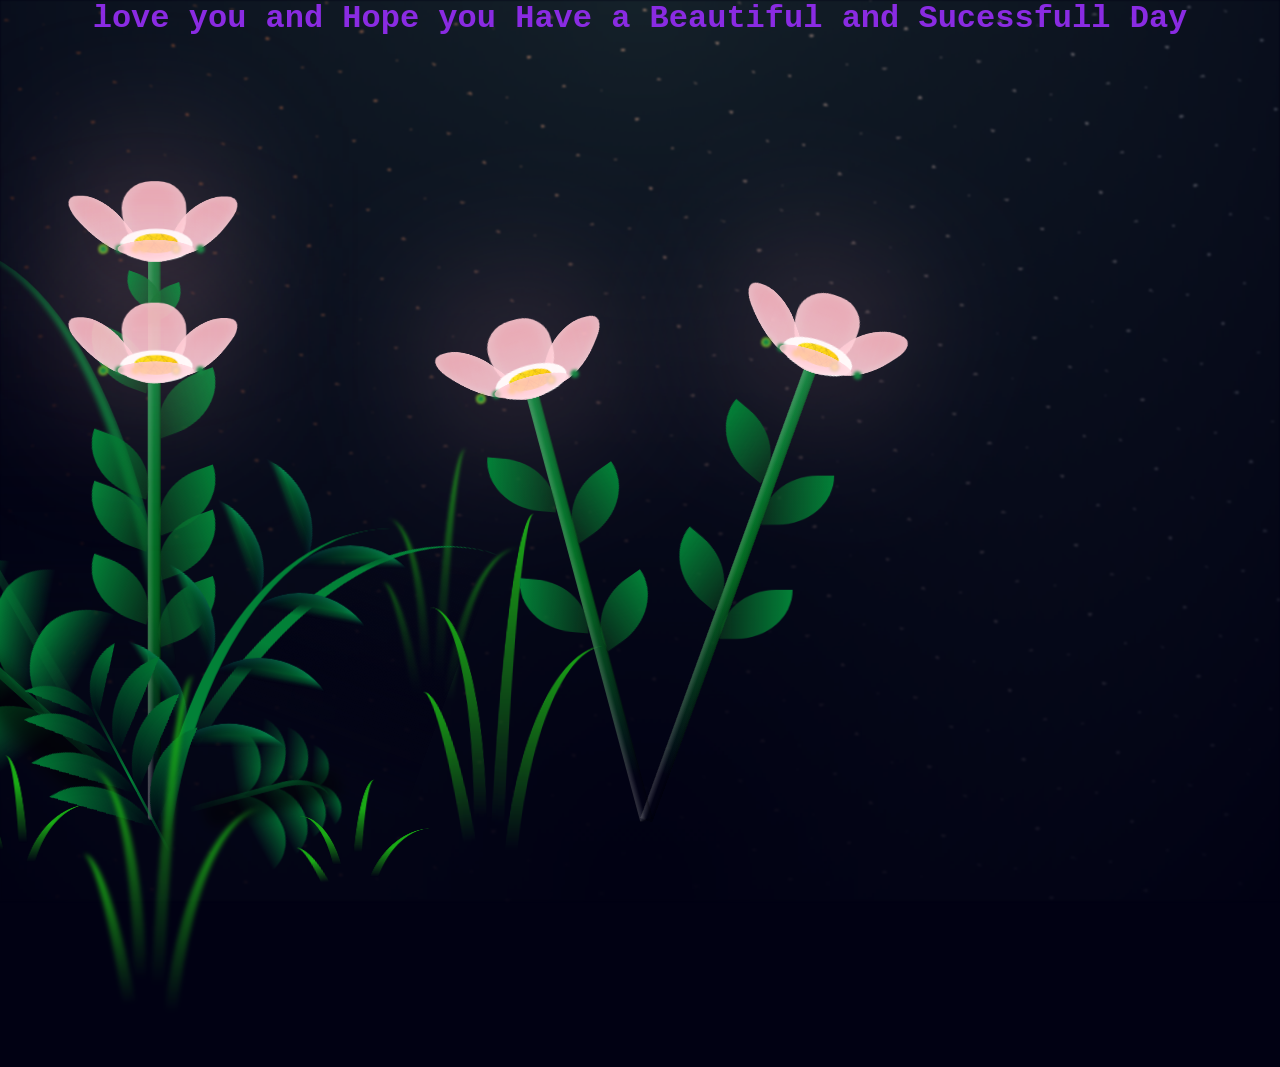
==== index.html @ 5533111f "Add files via upload" ====
<!DOCTYPE html>
<html lang="en" >
<head>
  <meta charset="UTF-8">
  <title>Lv YOU</title>
  <link rel="stylesheet" href="./style.css">

</head>
<body>

<div class="container">
  <div class="night"></div>
<h1>
                    love you and Hope you Have a Beautiful and Sucessfull Day
                </h1>
  <div class="flowers">
    <div class="flower flower--1">
      <div class="flower__leafs flower__leafs--1">
        <div class="flower__leaf flower__leaf--1"></div>
        <div class="flower__leaf flower__leaf--2"></div>
        <div class="flower__leaf flower__leaf--3"></div>
        <div class="flower__leaf flower__leaf--4"></div>
        <div class="flower__white-circle"></div>

        <div class="flower__light flower__light--1"></div>
        <div class="flower__light flower__light--2"></div>
        <div class="flower__light flower__light--3"></div>
        <div class="flower__light flower__light--4"></div>
        <div class="flower__light flower__light--5"></div>
        <div class="flower__light flower__light--6"></div>
        <div class="flower__light flower__light--7"></div>
        <div class="flower__light flower__light--8"></div>

      </div>
      <div class="flower__line">
        <div class="flower__line__leaf flower__line__leaf--1"></div>
        <div class="flower__line__leaf flower__line__leaf--2"></div>
        <div class="flower__line__leaf flower__line__leaf--3"></div>
        <div class="flower__line__leaf flower__line__leaf--4"></div>
        <div class="flower__line__leaf flower__line__leaf--5"></div>
        <div class="flower__line__leaf flower__line__leaf--6"></div>
      </div>
    </div>

    <div class="flower flower--2">
      <div class="flower__leafs flower__leafs--2">
        <div class="flower__leaf flower__leaf--1"></div>
        <div class="flower__leaf flower__leaf--2"></div>
        <div class="flower__leaf flower__leaf--3"></div>
        <div class="flower__leaf flower__leaf--4"></div>
        <div class="flower__white-circle"></div>

        <div class="flower__light flower__light--1"></div>
        <div class="flower__light flower__light--2"></div>
        <div class="flower__light flower__light--3"></div>
        <div class="flower__light flower__light--4"></div>
        <div class="flower__light flower__light--5"></div>
        <div class="flower__light flower__light--6"></div>
        <div class="flower__light flower__light--7"></div>
        <div class="flower__light flower__light--8"></div>

      </div>
      <div class="flower__line">
        <div class="flower__line__leaf flower__line__leaf--1"></div>
        <div class="flower__line__leaf flower__line__leaf--2"></div>
        <div class="flower__line__leaf flower__line__leaf--3"></div>
        <div class="flower__line__leaf flower__line__leaf--4"></div>
      </div>
    </div>

    <div class="flower flower--3">
      <div class="flower__leafs flower__leafs--3">
        <div class="flower__leaf flower__leaf--1"></div>
        <div class="flower__leaf flower__leaf--2"></div>
        <div class="flower__leaf flower__leaf--3"></div>
        <div class="flower__leaf flower__leaf--4"></div>
        <div class="flower__white-circle"></div>

        <div class="flower__light flower__light--1"></div>
        <div class="flower__light flower__light--2"></div>
        <div class="flower__light flower__light--3"></div>
        <div class="flower__light flower__light--4"></div>
        <div class="flower__light flower__light--5"></div>
        <div class="flower__light flower__light--6"></div>
        <div class="flower__light flower__light--7"></div>
        <div class="flower__light flower__light--8"></div>

      </div>
      <div class="flower__line">
        <div class="flower__line__leaf flower__line__leaf--1"></div>
        <div class="flower__line__leaf flower__line__leaf--2"></div>
        <div class="flower__line__leaf flower__line__leaf--3"></div>
        <div class="flower__line__leaf flower__line__leaf--4"></div>
      </div>
    </div>
    <div class="flower flower--4">
      <div class="flower__leafs flower__leafs--3">
        <div class="flower__leaf flower__leaf--1"></div>
        <div class="flower__leaf flower__leaf--2"></div>
        <div class="flower__leaf flower__leaf--3"></div>
        <div class="flower__leaf flower__leaf--4"></div>
        <div class="flower__white-circle"></div>

        <div class="flower__light flower__light--1"></div>
        <div class="flower__light flower__light--2"></div>
        <div class="flower__light flower__light--3"></div>
        <div class="flower__light flower__light--4"></div>
        <div class="flower__light flower__light--5"></div>
        <div class="flower__light flower__light--6"></div>
        <div class="flower__light flower__light--7"></div>
        <div class="flower__light flower__light--8"></div>

      </div>
      <div class="flower__line">
        <div class="flower__line__leaf flower__line__leaf--1"></div>
        <div class="flower__line__leaf flower__line__leaf--2"></div>
        <div class="flower__line__leaf flower__line__leaf--3"></div>
        <div class="flower__line__leaf flower__line__leaf--4"></div>
      </div>
    </div>

    <div class="grow-ans" style="--d:1.2s">
      <div class="flower__g-long">
        <div class="flower__g-long__top"></div>
        <div class="flower__g-long__bottom"></div>
      </div>
    </div>

    <div class="growing-grass">
      <div class="flower__grass flower__grass--1">
        <div class="flower__grass--top"></div>
        <div class="flower__grass--bottom"></div>
        <div class="flower__grass__leaf flower__grass__leaf--1"></div>
        <div class="flower__grass__leaf flower__grass__leaf--2"></div>
        <div class="flower__grass__leaf flower__grass__leaf--3"></div>
        <div class="flower__grass__leaf flower__grass__leaf--4"></div>
        <div class="flower__grass__leaf flower__grass__leaf--5"></div>
        <div class="flower__grass__leaf flower__grass__leaf--6"></div>
        <div class="flower__grass__leaf flower__grass__leaf--7"></div>
        <div class="flower__grass__leaf flower__grass__leaf--8"></div>
        <div class="flower__grass__overlay"></div>
      </div>
    </div>

    <div class="growing-grass">
      <div class="flower__grass flower__grass--2">
        <div class="flower__grass--top"></div>
        <div class="flower__grass--bottom"></div>
        <div class="flower__grass__leaf flower__grass__leaf--1"></div>
        <div class="flower__grass__leaf flower__grass__leaf--2"></div>
        <div class="flower__grass__leaf flower__grass__leaf--3"></div>
        <div class="flower__grass__leaf flower__grass__leaf--4"></div>
        <div class="flower__grass__leaf flower__grass__leaf--5"></div>
        <div class="flower__grass__leaf flower__grass__leaf--6"></div>
        <div class="flower__grass__leaf flower__grass__leaf--7"></div>
        <div class="flower__grass__leaf flower__grass__leaf--8"></div>
        <div class="flower__grass__overlay"></div>
      </div>
    </div>

    <div class="grow-ans" style="--d:2.4s">
      <div class="flower__g-right flower__g-right--1">
        <div class="leaf"></div>
      </div>
    </div>

    <div class="grow-ans" style="--d:2.8s">
      <div class="flower__g-right flower__g-right--2">
        <div class="leaf"></div>
      </div>
    </div>

    <div class="grow-ans" style="--d:2.8s">
      <div class="flower__g-front">
        <div class="flower__g-front__leaf-wrapper flower__g-front__leaf-wrapper--1">
          <div class="flower__g-front__leaf"></div>
        </div>
        <div class="flower__g-front__leaf-wrapper flower__g-front__leaf-wrapper--2">
          <div class="flower__g-front__leaf"></div>
        </div>
        <div class="flower__g-front__leaf-wrapper flower__g-front__leaf-wrapper--3">
          <div class="flower__g-front__leaf"></div>
        </div>
        <div class="flower__g-front__leaf-wrapper flower__g-front__leaf-wrapper--4">
          <div class="flower__g-front__leaf"></div>
        </div>
        <div class="flower__g-front__leaf-wrapper flower__g-front__leaf-wrapper--5">
          <div class="flower__g-front__leaf"></div>
        </div>
        <div class="flower__g-front__leaf-wrapper flower__g-front__leaf-wrapper--6">
          <div class="flower__g-front__leaf"></div>
        </div>
        <div class="flower__g-front__leaf-wrapper flower__g-front__leaf-wrapper--7">
          <div class="flower__g-front__leaf"></div>
        </div>
        <div class="flower__g-front__leaf-wrapper flower__g-front__leaf-wrapper--8">
          <div class="flower__g-front__leaf"></div>
        </div>
        <div class="flower__g-front__line"></div>
      </div>
    </div>

    <div class="grow-ans" style="--d:3.2s">
      <div class="flower__g-fr">
        <div class="leaf"></div>
        <div class="flower__g-fr__leaf flower__g-fr__leaf--1"></div>
        <div class="flower__g-fr__leaf flower__g-fr__leaf--2"></div>
        <div class="flower__g-fr__leaf flower__g-fr__leaf--3"></div>
        <div class="flower__g-fr__leaf flower__g-fr__leaf--4"></div>
        <div class="flower__g-fr__leaf flower__g-fr__leaf--5"></div>
        <div class="flower__g-fr__leaf flower__g-fr__leaf--6"></div>
        <div class="flower__g-fr__leaf flower__g-fr__leaf--7"></div>
        <div class="flower__g-fr__leaf flower__g-fr__leaf--8"></div>
      </div>
    </div>

    <div class="long-g long-g--0">
      <div class="grow-ans" style="--d:3s">
        <div class="leaf leaf--0"></div>
      </div>
      <div class="grow-ans" style="--d:2.2s">
        <div class="leaf leaf--1"></div>
      </div>
      <div class="grow-ans" style="--d:3.4s">
        <div class="leaf leaf--2"></div>
      </div>
      <div class="grow-ans" style="--d:3.6s">
        <div class="leaf leaf--3"></div>
      </div>
    </div>

    <div class="long-g long-g--1">
      <div class="grow-ans" style="--d:3.6s">
        <div class="leaf leaf--0"></div>
      </div>
      <div class="grow-ans" style="--d:3.8s">
        <div class="leaf leaf--1"></div>
      </div>
      <div class="grow-ans" style="--d:4s">
        <div class="leaf leaf--2"></div>
      </div>
      <div class="grow-ans" style="--d:4.2s">
        <div class="leaf leaf--3"></div>
      </div>
    </div>

    <div class="long-g long-g--2">
      <div class="grow-ans" style="--d:4s">
        <div class="leaf leaf--0"></div>
      </div>
      <div class="grow-ans" style="--d:4.2s">
        <div class="leaf leaf--1"></div>
      </div>
      <div class="grow-ans" style="--d:4.4s">
        <div class="leaf leaf--2"></div>
      </div>
      <div class="grow-ans" style="--d:4.6s">
        <div class="leaf leaf--3"></div>
      </div>
    </div>

    <div class="long-g long-g--3">
      <div class="grow-ans" style="--d:4s">
        <div class="leaf leaf--0"></div>
      </div>
      <div class="grow-ans" style="--d:4.2s">
        <div class="leaf leaf--1"></div>
      </div>
      <div class="grow-ans" style="--d:3s">
        <div class="leaf leaf--2"></div>
      </div>
      <div class="grow-ans" style="--d:3.6s">
        <div class="leaf leaf--3"></div>
      </div>
    </div>

    <div class="long-g long-g--4">
      <div class="grow-ans" style="--d:4s">
        <div class="leaf leaf--0"></div>
      </div>
      <div class="grow-ans" style="--d:4.2s">
        <div class="leaf leaf--1"></div>
      </div>
      <div class="grow-ans" style="--d:3s">
        <div class="leaf leaf--2"></div>
      </div>
      <div class="grow-ans" style="--d:3.6s">
        <div class="leaf leaf--3"></div>
      </div>
    </div>

    <div class="long-g long-g--5">
      <div class="grow-ans" style="--d:4s">
        <div class="leaf leaf--0"></div>
      </div>
      <div class="grow-ans" style="--d:4.2s">
        <div class="leaf leaf--1"></div>
      </div>
      <div class="grow-ans" style="--d:3s">
        <div class="leaf leaf--2"></div>
      </div>
      <div class="grow-ans" style="--d:3.6s">
        <div class="leaf leaf--3"></div>
      </div>
    </div>

    <div class="long-g long-g--6">
      <div class="grow-ans" style="--d:4.2s">
        <div class="leaf leaf--0"></div>
      </div>
      <div class="grow-ans" style="--d:4.4s">
        <div class="leaf leaf--1"></div>
      </div>
      <div class="grow-ans" style="--d:4.6s">
        <div class="leaf leaf--2"></div>
      </div>
      <div class="grow-ans" style="--d:4.8s">
        <div class="leaf leaf--3"></div>
      </div>
    </div>

    <div class="long-g long-g--7">
      <div class="grow-ans" style="--d:3s">
        <div class="leaf leaf--0"></div>
      </div>
      <div class="grow-ans" style="--d:3.2s">
        <div class="leaf leaf--1"></div>
      </div>
      <div class="grow-ans" style="--d:3.5s">
        <div class="leaf leaf--2"></div>
      </div>
      <div class="grow-ans" style="--d:3.6s">
        <div class="leaf leaf--3"></div>
      </div>
    </div>
  </div>
  <script src="./script.js"></script>
  <div class="bubbles">
<div class="bubble"><svg class="heart" viewBox="0 0 32 32">
        <title>heart22</title>
        <path d="M23.6 2c-3.363 0-6.258 2.736-7.599 5.594-1.342-2.858-4.237-5.594-7.601-5.594-4.637 0-8.4 3.764-8.4 8.401 0 9.433 9.516 11.906 16.001 21.232 6.13-9.268 15.999-12.1 15.999-21.232 0-4.637-3.763-8.401-8.4-8.401z"></path>
      </svg>
    </div>    
    <div class="bubble"><svg class="heart" viewBox="0 0 32 32">
        <title>heart22</title>
        <path d="M23.6 2c-3.363 0-6.258 2.736-7.599 5.594-1.342-2.858-4.237-5.594-7.601-5.594-4.637 0-8.4 3.764-8.4 8.401 0 9.433 9.516 11.906 16.001 21.232 6.13-9.268 15.999-12.1 15.999-21.232 0-4.637-3.763-8.401-8.4-8.401z"></path>
      </svg>
    </div>
    <div class="bubble"><svg class="heart" viewBox="0 0 32 32">
        <title>heart22</title>
        <path d="M23.6 2c-3.363 0-6.258 2.736-7.599 5.594-1.342-2.858-4.237-5.594-7.601-5.594-4.637 0-8.4 3.764-8.4 8.401 0 9.433 9.516 11.906 16.001 21.232 6.13-9.268 15.999-12.1 15.999-21.232 0-4.637-3.763-8.401-8.4-8.401z"></path>
      </svg>
    </div>
    <div class="bubble"><svg class="heart" viewBox="0 0 32 32">
        <title>heart22</title>
        <path d="M23.6 2c-3.363 0-6.258 2.736-7.599 5.594-1.342-2.858-4.237-5.594-7.601-5.594-4.637 0-8.4 3.764-8.4 8.401 0 9.433 9.516 11.906 16.001 21.232 6.13-9.268 15.999-12.1 15.999-21.232 0-4.637-3.763-8.401-8.4-8.401z"></path>
      </svg>
    </div>
    <div class="bubble"><svg class="heart" viewBox="0 0 32 32">
        <title>heart22</title>
        <path d="M23.6 2c-3.363 0-6.258 2.736-7.599 5.594-1.342-2.858-4.237-5.594-7.601-5.594-4.637 0-8.4 3.764-8.4 8.401 0 9.433 9.516 11.906 16.001 21.232 6.13-9.268 15.999-12.1 15.999-21.232 0-4.637-3.763-8.401-8.4-8.401z"></path>
      </svg>
    </div>
    <div class="bubble"><svg class="heart" viewBox="0 0 32 32">
        <title>heart22</title>
        <path d="M23.6 2c-3.363 0-6.258 2.736-7.599 5.594-1.342-2.858-4.237-5.594-7.601-5.594-4.637 0-8.4 3.764-8.4 8.401 0 9.433 9.516 11.906 16.001 21.232 6.13-9.268 15.999-12.1 15.999-21.232 0-4.637-3.763-8.401-8.4-8.401z"></path>
      </svg>
    </div>
    <div class="bubble"><svg class="heart" viewBox="0 0 32 32">
        <title>heart22</title>
        <path d="M23.6 2c-3.363 0-6.258 2.736-7.599 5.594-1.342-2.858-4.237-5.594-7.601-5.594-4.637 0-8.4 3.764-8.4 8.401 0 9.433 9.516 11.906 16.001 21.232 6.13-9.268 15.999-12.1 15.999-21.232 0-4.637-3.763-8.401-8.4-8.401z"></path>
      </svg>
    </div>
    <div class="bubble"><svg class="heart" viewBox="0 0 32 32">
        <title>heart22</title>
        <path d="M23.6 2c-3.363 0-6.258 2.736-7.599 5.594-1.342-2.858-4.237-5.594-7.601-5.594-4.637 0-8.4 3.764-8.4 8.401 0 9.433 9.516 11.906 16.001 21.232 6.13-9.268 15.999-12.1 15.999-21.232 0-4.637-3.763-8.401-8.4-8.401z"></path>
      </svg>
    </div>
    <div class="bubble"><svg class="heart" viewBox="0 0 32 32">
        <title>heart22</title>
        <path d="M23.6 2c-3.363 0-6.258 2.736-7.599 5.594-1.342-2.858-4.237-5.594-7.601-5.594-4.637 0-8.4 3.764-8.4 8.401 0 9.433 9.516 11.906 16.001 21.232 6.13-9.268 15.999-12.1 15.999-21.232 0-4.637-3.763-8.401-8.4-8.401z"></path>
      </svg>
    </div>
    <div class="bubble"><svg class="heart" viewBox="0 0 32 32">
        <title>heart22</title>
        <path d="M23.6 2c-3.363 0-6.258 2.736-7.599 5.594-1.342-2.858-4.237-5.594-7.601-5.594-4.637 0-8.4 3.764-8.4 8.401 0 9.433 9.516 11.906 16.001 21.232 6.13-9.268 15.999-12.1 15.999-21.232 0-4.637-3.763-8.401-8.4-8.401z"></path>
      </svg>
    </div>
    <div class="bubble"><svg class="heart" viewBox="0 0 32 32">
        <title>heart22</title>
        <path d="M23.6 2c-3.363 0-6.258 2.736-7.599 5.594-1.342-2.858-4.237-5.594-7.601-5.594-4.637 0-8.4 3.764-8.4 8.401 0 9.433 9.516 11.906 16.001 21.232 6.13-9.268 15.999-12.1 15.999-21.232 0-4.637-3.763-8.401-8.4-8.401z"></path>
      </svg>
    </div>
    <div class="bubble"><svg class="heart" viewBox="0 0 32 32">
        <title>heart22</title>
        <path d="M23.6 2c-3.363 0-6.258 2.736-7.599 5.594-1.342-2.858-4.237-5.594-7.601-5.594-4.637 0-8.4 3.764-8.4 8.401 0 9.433 9.516 11.906 16.001 21.232 6.13-9.268 15.999-12.1 15.999-21.232 0-4.637-3.763-8.401-8.4-8.401z"></path>
      </svg>
    </div>
    <div class="bubble"><svg class="heart" viewBox="0 0 32 32">
        <title>heart22</title>
        <path d="M23.6 2c-3.363 0-6.258 2.736-7.599 5.594-1.342-2.858-4.237-5.594-7.601-5.594-4.637 0-8.4 3.764-8.4 8.401 0 9.433 9.516 11.906 16.001 21.232 6.13-9.268 15.999-12.1 15.999-21.232 0-4.637-3.763-8.401-8.4-8.401z"></path>
      </svg>
    </div>
    <div class="bubble"><svg class="heart" viewBox="0 0 32 32">
        <title>heart22</title>
        <path d="M23.6 2c-3.363 0-6.258 2.736-7.599 5.594-1.342-2.858-4.237-5.594-7.601-5.594-4.637 0-8.4 3.764-8.4 8.401 0 9.433 9.516 11.906 16.001 21.232 6.13-9.268 15.999-12.1 15.999-21.232 0-4.637-3.763-8.401-8.4-8.401z"></path>
      </svg>
    </div>
    <div class="bubble"><svg class="heart" viewBox="0 0 32 32">
        <title>heart22</title>
        <path d="M23.6 2c-3.363 0-6.258 2.736-7.599 5.594-1.342-2.858-4.237-5.594-7.601-5.594-4.637 0-8.4 3.764-8.4 8.401 0 9.433 9.516 11.906 16.001 21.232 6.13-9.268 15.999-12.1 15.999-21.232 0-4.637-3.763-8.401-8.4-8.401z"></path>
      </svg>
    </div>
    <div class="bubble"><svg class="heart" viewBox="0 0 32 32">
        <title>heart22</title>
        <path d="M23.6 2c-3.363 0-6.258 2.736-7.599 5.594-1.342-2.858-4.237-5.594-7.601-5.594-4.637 0-8.4 3.764-8.4 8.401 0 9.433 9.516 11.906 16.001 21.232 6.13-9.268 15.999-12.1 15.999-21.232 0-4.637-3.763-8.401-8.4-8.401z"></path>
      </svg>
    </div>
    <div class="bubble"><svg class="heart" viewBox="0 0 32 32">
        <title>heart22</title>
        <path d="M23.6 2c-3.363 0-6.258 2.736-7.599 5.594-1.342-2.858-4.237-5.594-7.601-5.594-4.637 0-8.4 3.764-8.4 8.401 0 9.433 9.516 11.906 16.001 21.232 6.13-9.268 15.999-12.1 15.999-21.232 0-4.637-3.763-8.401-8.4-8.401z"></path>
      </svg>
    </div>
    <div class="bubble"><svg class="heart" viewBox="0 0 32 32">
        <title>heart22</title>
        <path d="M23.6 2c-3.363 0-6.258 2.736-7.599 5.594-1.342-2.858-4.237-5.594-7.601-5.594-4.637 0-8.4 3.764-8.4 8.401 0 9.433 9.516 11.906 16.001 21.232 6.13-9.268 15.999-12.1 15.999-21.232 0-4.637-3.763-8.401-8.4-8.401z"></path>
      </svg>
    </div>
    <div class="bubble"><svg class="heart" viewBox="0 0 32 32">
        <title>heart22</title>
        <path d="M23.6 2c-3.363 0-6.258 2.736-7.599 5.594-1.342-2.858-4.237-5.594-7.601-5.594-4.637 0-8.4 3.764-8.4 8.401 0 9.433 9.516 11.906 16.001 21.232 6.13-9.268 15.999-12.1 15.999-21.232 0-4.637-3.763-8.401-8.4-8.401z"></path>
      </svg>
    </div>
    <div class="bubble"><svg class="heart" viewBox="0 0 32 32">
        <title>heart22</title>
        <path d="M23.6 2c-3.363 0-6.258 2.736-7.599 5.594-1.342-2.858-4.237-5.594-7.601-5.594-4.637 0-8.4 3.764-8.4 8.401 0 9.433 9.516 11.906 16.001 21.232 6.13-9.268 15.999-12.1 15.999-21.232 0-4.637-3.763-8.401-8.4-8.401z"></path>
      </svg>
</div>
<!-- partial -->
  
  <script>
    // 确保动画立即开始
    document.addEventListener('DOMContentLoaded', function() {
      setTimeout(function() {
        const container = document.querySelector('.container');
        if (container) {
          container.classList.remove('container');
        }
      }, 100);
    });
  </script>

</body>
</html>
---- style.css ----
*,
*::after,
*::before {
  padding: 0;
  margin: 0;
  box-sizing: border-box;
}

:root {
  --dark-color: #010113;
}

body {
  display: flex;
  align-items: flex-end;
  justify-content: center;
  min-height: 100vh;
  background-color: var(--dark-color);
  overflow: hidden;
  perspective: 1000px;
}
.night {
  position: fixed;
  left: 50%;
  top: 0;
  transform: translateX(-50%);
  width: 100%;
  height: 100%;
  filter: blur(0.1vmin);
  background-image: radial-gradient(
      ellipse at top,
      transparent 0%,
      var(--dark-color)
    ),
    radial-gradient(
      ellipse at bottom,
      var(--dark-color),
      rgba(145, 233, 255, 0.2)
    ),
    repeating-linear-gradient(
      220deg,
      rgb(0, 0, 0) 0px,
      rgb(0, 0, 0) 19px,
      transparent 19px,
      transparent 22px
    ),
    repeating-linear-gradient(
      189deg,
      rgb(0, 0, 0) 0px,
      rgb(0, 0, 0) 19px,
      transparent 19px,
      transparent 22px
    ),
    repeating-linear-gradient(
      148deg,
      rgb(0, 0, 0) 0px,
      rgb(0, 0, 0) 19px,
      transparent 19px,
      transparent 22px
    ),
    linear-gradient(90deg, rgb(255, 94, 0), rgb(240, 240, 240));
}

.flowers {
  position: relative;
  transform: scale(0.9);
}

.flower {
  position: absolute;
  bottom: 10vmin;
  transform-origin: bottom center;
  z-index: 10;
  --fl-speed: 0.8s;
}
.flower--1 {
  -webkit-animation: moving-flower-1 4s linear infinite;
  animation: moving-flower-1 4s linear infinite;
}
.flower--1 .flower__line {
  height: 70vmin;
  -webkit-animation-delay: 0.3s;
  animation-delay: 0.3s;
}
.flower--1 .flower__line__leaf--1 {
  -webkit-animation: blooming-leaf-right var(--fl-speed) 1.6s backwards;
  animation: blooming-leaf-right var(--fl-speed) 1.6s backwards;
}
.flower--1 .flower__line__leaf--2 {
  -webkit-animation: blooming-leaf-right var(--fl-speed) 1.4s backwards;
  animation: blooming-leaf-right var(--fl-speed) 1.4s backwards;
}
.flower--1 .flower__line__leaf--3 {
  -webkit-animation: blooming-leaf-left var(--fl-speed) 1.2s backwards;
  animation: blooming-leaf-left var(--fl-speed) 1.2s backwards;
}
.flower--1 .flower__line__leaf--4 {
  -webkit-animation: blooming-leaf-left var(--fl-speed) 1s backwards;
  animation: blooming-leaf-left var(--fl-speed) 1s backwards;
}
.flower--1 .flower__line__leaf--5 {
  -webkit-animation: blooming-leaf-right var(--fl-speed) 1.8s backwards;
  animation: blooming-leaf-right var(--fl-speed) 1.8s backwards;
}
.flower--1 .flower__line__leaf--6 {
  -webkit-animation: blooming-leaf-left var(--fl-speed) 2s backwards;
  animation: blooming-leaf-left var(--fl-speed) 2s backwards;
}
.flower--2 {
  left: 50%;
  transform: rotate(20deg);
  -webkit-animation: moving-flower-2 4s linear infinite;
  animation: moving-flower-2 4s linear infinite;
}
.flower--2 .flower__line {
  height: 60vmin;
  -webkit-animation-delay: 0.6s;
  animation-delay: 0.6s;
}
.flower--2 .flower__line__leaf--1 {
  -webkit-animation: blooming-leaf-right var(--fl-speed) 1.9s backwards;
  animation: blooming-leaf-right var(--fl-speed) 1.9s backwards;
}
.flower--2 .flower__line__leaf--2 {
  -webkit-animation: blooming-leaf-right var(--fl-speed) 1.7s backwards;
  animation: blooming-leaf-right var(--fl-speed) 1.7s backwards;
}
.flower--2 .flower__line__leaf--3 {
  -webkit-animation: blooming-leaf-left var(--fl-speed) 1.5s backwards;
  animation: blooming-leaf-left var(--fl-speed) 1.5s backwards;
}
.flower--2 .flower__line__leaf--4 {
  -webkit-animation: blooming-leaf-left var(--fl-speed) 1.3s backwards;
  animation: blooming-leaf-left var(--fl-speed) 1.3s backwards;
}
.flower--3 {
  left: 50%;
  transform: rotate(-15deg);
  -webkit-animation: moving-flower-3 4s linear infinite;
  animation: moving-flower-3 4s linear infinite;
}
.flower--3 .flower__line {
  -webkit-animation-delay: 0.9s;
  animation-delay: 0.9s;
}
.flower--3 .flower__line__leaf--1 {
  -webkit-animation: blooming-leaf-right var(--fl-speed) 2.5s backwards;
  animation: blooming-leaf-right var(--fl-speed) 2.5s backwards;
}
.flower--3 .flower__line__leaf--2 {
  -webkit-animation: blooming-leaf-right var(--fl-speed) 2.3s backwards;
  animation: blooming-leaf-right var(--fl-speed) 2.3s backwards;
}
.flower--3 .flower__line__leaf--3 {
  -webkit-animation: blooming-leaf-left var(--fl-speed) 2.1s backwards;
  animation: blooming-leaf-left var(--fl-speed) 2.1s backwards;
}
.flower--3 .flower__line__leaf--4 {
  -webkit-animation: blooming-leaf-left var(--fl-speed) 1.9s backwards;
  animation: blooming-leaf-left var(--fl-speed) 1.9s backwards;
}
.flower__leafs {
  position: relative;
  -webkit-animation: blooming-flower 2s backwards;
  animation: blooming-flower 2s backwards;
}
.flower__leafs--1 {
  -webkit-animation-delay: 1.1s;
  animation-delay: 1.1s;
}
.flower__leafs--2 {
  -webkit-animation-delay: 1.4s;
  animation-delay: 1.4s;
}
.flower__leafs--3 {
  -webkit-animation-delay: 1.7s;
  animation-delay: 1.7s;
}
.flower__leafs::after {
  content: "";
  position: absolute;
  left: 0;
  top: 0;
  transform: translate(-50%, -100%);
  width: 8vmin;
  height: 8vmin;
  background-color: #ffb6c1;
  filter: blur(10vmin);
}
.flower__leaf {
  position: absolute;
  bottom: 0;
  left: 50%;
  width: 8vmin;
  height: 11vmin;
  border-radius: 51% 49% 47% 53%/44% 45% 55% 69%;
  background-color: #ffd1dc;
  background-image: linear-gradient(to top, #ffd1dc, #ffb6c1);
  transform-origin: bottom center;
  opacity: 0.9;
  box-shadow: inset 0 0 2vmin rgba(255, 255, 255, 0.5);
}
.flower__leaf--1 {
  transform: translate(-10%, 1%) rotateY(40deg) rotateX(-50deg);
}
.flower__leaf--2 {
  transform: translate(-50%, -4%) rotateX(40deg);
}
.flower__leaf--3 {
  transform: translate(-90%, 0%) rotateY(45deg) rotateX(50deg);
}
.flower__leaf--4 {
  width: 8vmin;
  height: 8vmin;
  transform-origin: bottom left;
  border-radius: 4vmin 10vmin 4vmin 4vmin;
  transform: translate(0%, 18%) rotateX(70deg) rotate(-43deg);
  background-image: linear-gradient(to top, #ffd1dc, #ffb6c1);
  z-index: 1;
  opacity: 0.8;
}
.flower__white-circle {
  position: absolute;
  left: -3.5vmin;
  top: -3vmin;
  width: 9vmin;
  height: 4vmin;
  border-radius: 50%;
  background-color: #fff;
}
.flower__white-circle::after {
  content: "";
  position: absolute;
  left: 50%;
  top: 45%;
  transform: translate(-50%, -50%);
  width: 60%;
  height: 60%;
  border-radius: inherit;
  background-image: repeating-linear-gradient(
      135deg,
      rgba(0, 0, 0, 0.03) 0px,
      rgba(0, 0, 0, 0.03) 1px,
      transparent 1px,
      transparent 12px
    ),
    repeating-linear-gradient(
      45deg,
      rgba(0, 0, 0, 0.03) 0px,
      rgba(0, 0, 0, 0.03) 1px,
      transparent 1px,
      transparent 12px
    ),
    repeating-linear-gradient(
      67.5deg,
      rgba(0, 0, 0, 0.03) 0px,
      rgba(0, 0, 0, 0.03) 1px,
      transparent 1px,
      transparent 12px
    ),
    repeating-linear-gradient(
      135deg,
      rgba(0, 0, 0, 0.03) 0px,
      rgba(0, 0, 0, 0.03) 1px,
      transparent 1px,
      transparent 12px
    ),
    repeating-linear-gradient(
      45deg,
      rgba(0, 0, 0, 0.03) 0px,
      rgba(0, 0, 0, 0.03) 1px,
      transparent 1px,
      transparent 12px
    ),
    repeating-linear-gradient(
      112.5deg,
      rgba(0, 0, 0, 0.03) 0px,
      rgba(0, 0, 0, 0.03) 1px,
      transparent 1px,
      transparent 12px
    ),
    repeating-linear-gradient(
      112.5deg,
      rgba(0, 0, 0, 0.03) 0px,
      rgba(0, 0, 0, 0.03) 1px,
      transparent 1px,
      transparent 12px
    ),
    repeating-linear-gradient(
      45deg,
      rgba(0, 0, 0, 0.03) 0px,
      rgba(0, 0, 0, 0.03) 1px,
      transparent 1px,
      transparent 12px
    ),
    repeating-linear-gradient(
      22.5deg,
      rgba(0, 0, 0, 0.03) 0px,
      rgba(0, 0, 0, 0.03) 1px,
      transparent 1px,
      transparent 12px
    ),
    repeating-linear-gradient(
      45deg,
      rgba(0, 0, 0, 0.03) 0px,
      rgba(0, 0, 0, 0.03) 1px,
      transparent 1px,
      transparent 12px
    ),
    repeating-linear-gradient(
      22.5deg,
      rgba(0, 0, 0, 0.03) 0px,
      rgba(0, 0, 0, 0.03) 1px,
      transparent 1px,
      transparent 12px
    ),
    repeating-linear-gradient(
      135deg,
      rgba(0, 0, 0, 0.03) 0px,
      rgba(0, 0, 0, 0.03) 1px,
      transparent 1px,
      transparent 12px
    ),
    repeating-linear-gradient(
      157.5deg,
      rgba(0, 0, 0, 0.03) 0px,
      rgba(0, 0, 0, 0.03) 1px,
      transparent 1px,
      transparent 12px
    ),
    repeating-linear-gradient(
      67.5deg,
      rgba(0, 0, 0, 0.03) 0px,
      rgba(0, 0, 0, 0.03) 1px,
      transparent 1px,
      transparent 12px
    ),
    repeating-linear-gradient(
      67.5deg,
      rgba(0, 0, 0, 0.03) 0px,
      rgba(0, 0, 0, 0.03) 1px,
      transparent 1px,
      transparent 12px
    ),
    linear-gradient(90deg, rgb(255, 235, 18), rgb(255, 206, 0));
}
.flower__line {
  height: 55vmin;
  width: 1.5vmin;
  background-image: linear-gradient(
      to left,
      rgba(0, 0, 0, 0.2),
      transparent,
      rgba(255, 255, 255, 0.2)
    ),
    linear-gradient(to top, transparent 10%, #056d24, #028137);
  box-shadow: inset 0 0 2px rgba(0, 0, 0, 0.5);
  -webkit-animation: grow-flower-tree 4s backwards;
  animation: grow-flower-tree 4s backwards;
}
.flower__line__leaf {
  --w: 7vmin;
  --h: calc(var(--w) + 2vmin);
  position: absolute;
  top: 20%;
  left: 90%;
  width: var(--w);
  height: var(--h);
  border-top-right-radius: var(--h);
  border-bottom-left-radius: var(--h);
  background-image: linear-gradient(to top, rgba(12, 94, 32, 0.4), #028137);
}
.flower__line__leaf--1 {
  transform: rotate(70deg) rotateY(30deg);
}
.flower__line__leaf--2 {
  top: 45%;
  transform: rotate(70deg) rotateY(30deg);
}
.flower__line__leaf--3,
.flower__line__leaf--4,
.flower__line__leaf--6 {
  border-top-right-radius: 0;
  border-bottom-left-radius: 0;
  border-top-left-radius: var(--h);
  border-bottom-right-radius: var(--h);
  left: -460%;
  top: 12%;
  transform: rotate(-70deg) rotateY(30deg);
}
.flower__line__leaf--4 {
  top: 40%;
}
.flower__line__leaf--5 {
  top: 0;
  transform-origin: left;
  transform: rotate(70deg) rotateY(30deg) scale(0.6);
}
.flower__line__leaf--6 {
  top: -2%;
  left: -450%;
  transform-origin: right;
  transform: rotate(-70deg) rotateY(30deg) scale(0.6);
}
.flower__light {
  position: absolute;
  bottom: 0vmin;
  width: 1vmin;
  height: 1vmin;
  background-color: rgb(255, 251, 0);
  border-radius: 50%;
  filter: blur(0.2vmin);
  -webkit-animation: light-ans 4s linear infinite backwards;
  animation: light-ans 4s linear infinite backwards;
}
.flower__light:nth-child(odd) {
  background-color: #028137;
}
.flower__light--1 {
  left: -2vmin;
  -webkit-animation-delay: 1s;
  animation-delay: 1s;
}
.flower__light--2 {
  left: 3vmin;
  -webkit-animation-delay: 0.5s;
  animation-delay: 0.5s;
}
.flower__light--3 {
  left: -6vmin;
  -webkit-animation-delay: 0.3s;
  animation-delay: 0.3s;
}
.flower__light--4 {
  left: 6vmin;
  -webkit-animation-delay: 0.9s;
  animation-delay: 0.9s;
}
.flower__light--5 {
  left: -1vmin;
  -webkit-animation-delay: 1.5s;
  animation-delay: 1.5s;
}
.flower__light--6 {
  left: -4vmin;
  -webkit-animation-delay: 3s;
  animation-delay: 3s;
}
.flower__light--7 {
  left: 3vmin;
  -webkit-animation-delay: 2s;
  animation-delay: 2s;
}
.flower__light--8 {
  left: -6vmin;
  -webkit-animation-delay: 3.5s;
  animation-delay: 3.5s;
}
.flower__grass {
  --c: #028137;
  --line-w: 1.5vmin;
  position: absolute;
  bottom: 12vmin;
  left: -7vmin;
  display: flex;
  flex-direction: column;
  align-items: flex-end;
  z-index: 20;
  transform-origin: bottom center;
  transform: rotate(-48deg) rotateY(40deg);
}
.flower__grass--1 {
  -webkit-animation: moving-grass 2s linear infinite;
  animation: moving-grass 2s linear infinite;
}
.flower__grass--2 {
  left: 2vmin;
  bottom: 10vmin;
  transform: scale(0.5) rotate(75deg) rotateX(10deg) rotateY(-200deg);
  opacity: 0.8;
  z-index: 0;
  -webkit-animation: moving-grass--2 1.5s linear infinite;
  animation: moving-grass--2 1.5s linear infinite;
}
.flower__grass--top {
  width: 7vmin;
  height: 10vmin;
  border-top-right-radius: 100%;
  border-right: var(--line-w) solid var(--c);
  transform-origin: bottom center;
  transform: rotate(-2deg);
}
.flower__grass--bottom {
  margin-top: -2px;
  width: var(--line-w);
  height: 25vmin;
  background-image: linear-gradient(to top, transparent, var(--c));
}
.flower__grass__leaf {
  --size: 10vmin;
  position: absolute;
  width: calc(var(--size) * 2.1);
  height: var(--size);
  border-top-left-radius: var(--size);
  border-top-right-radius: var(--size);
  background-image: linear-gradient(
    to top,
    transparent,
    transparent 30%,
    var(--c)
  );
  z-index: 100;
}
.flower__grass__leaf--1 {
  top: -6%;
  left: 30%;
  --size: 6vmin;
  transform: rotate(-20deg);
  -webkit-animation: growing-grass-ans--1 2s 2.6s backwards;
  animation: growing-grass-ans--1 2s 2.6s backwards;
}
@-webkit-keyframes growing-grass-ans--1 {
  0% {
    transform-origin: bottom left;
    transform: rotate(-20deg) scale(0);
  }
}
@keyframes growing-grass-ans--1 {
  0% {
    transform-origin: bottom left;
    transform: rotate(-20deg) scale(0);
  }
}
.flower__grass__leaf--2 {
  top: -5%;
  left: -110%;
  --size: 6vmin;
  transform: rotate(10deg);
  -webkit-animation: growing-grass-ans--2 2s 2.4s linear backwards;
  animation: growing-grass-ans--2 2s 2.4s linear backwards;
}
@-webkit-keyframes growing-grass-ans--2 {
  0% {
    transform-origin: bottom right;
    transform: rotate(10deg) scale(0);
  }
}
@keyframes growing-grass-ans--2 {
  0% {
    transform-origin: bottom right;
    transform: rotate(10deg) scale(0);
  }
}
.flower__grass__leaf--3 {
  top: 5%;
  left: 60%;
  --size: 8vmin;
  transform: rotate(-18deg) rotateX(-20deg);
  -webkit-animation: growing-grass-ans--3 2s 2.2s linear backwards;
  animation: growing-grass-ans--3 2s 2.2s linear backwards;
}
@-webkit-keyframes growing-grass-ans--3 {
  0% {
    transform-origin: bottom left;
    transform: rotate(-18deg) rotateX(-20deg) scale(0);
  }
}
@keyframes growing-grass-ans--3 {
  0% {
    transform-origin: bottom left;
    transform: rotate(-18deg) rotateX(-20deg) scale(0);
  }
}
.flower__grass__leaf--4 {
  top: 6%;
  left: -135%;
  --size: 8vmin;
  transform: rotate(2deg);
  -webkit-animation: growing-grass-ans--4 2s 2s linear backwards;
  animation: growing-grass-ans--4 2s 2s linear backwards;
}
@-webkit-keyframes growing-grass-ans--4 {
  0% {
    transform-origin: bottom right;
    transform: rotate(2deg) scale(0);
  }
}
@keyframes growing-grass-ans--4 {
  0% {
    transform-origin: bottom right;
    transform: rotate(2deg) scale(0);
  }
}
.flower__grass__leaf--5 {
  top: 20%;
  left: 60%;
  --size: 10vmin;
  transform: rotate(-24deg) rotateX(-20deg);
  -webkit-animation: growing-grass-ans--5 2s 1.8s linear backwards;
  animation: growing-grass-ans--5 2s 1.8s linear backwards;
}
@-webkit-keyframes growing-grass-ans--5 {
  0% {
    transform-origin: bottom left;
    transform: rotate(-24deg) rotateX(-20deg) scale(0);
  }
}
@keyframes growing-grass-ans--5 {
  0% {
    transform-origin: bottom left;
    transform: rotate(-24deg) rotateX(-20deg) scale(0);
  }
}
.flower__grass__leaf--6 {
  top: 22%;
  left: -180%;
  --size: 10vmin;
  transform: rotate(10deg);
  -webkit-animation: growing-grass-ans--6 2s 1.6s linear backwards;
  animation: growing-grass-ans--6 2s 1.6s linear backwards;
}
@-webkit-keyframes growing-grass-ans--6 {
  0% {
    transform-origin: bottom right;
    transform: rotate(10deg) scale(0);
  }
}
@keyframes growing-grass-ans--6 {
  0% {
    transform-origin: bottom right;
    transform: rotate(10deg) scale(0);
  }
}
.flower__grass__leaf--7 {
  top: 39%;
  left: 70%;
  --size: 10vmin;
  transform: rotate(-10deg);
  -webkit-animation: growing-grass-ans--7 2s 1.4s linear backwards;
  animation: growing-grass-ans--7 2s 1.4s linear backwards;
}
@-webkit-keyframes growing-grass-ans--7 {
  0% {
    transform-origin: bottom left;
    transform: rotate(-10deg) scale(0);
  }
}
@keyframes growing-grass-ans--7 {
  0% {
    transform-origin: bottom left;
    transform: rotate(-10deg) scale(0);
  }
}
.flower__grass__leaf--8 {
  top: 40%;
  left: -215%;
  --size: 11vmin;
  transform: rotate(10deg);
  -webkit-animation: growing-grass-ans--8 2s 1.2s linear backwards;
  animation: growing-grass-ans--8 2s 1.2s linear backwards;
}
@-webkit-keyframes growing-grass-ans--8 {
  0% {
    transform-origin: bottom right;
    transform: rotate(10deg) scale(0);
  }
}
@keyframes growing-grass-ans--8 {
  0% {
    transform-origin: bottom right;
    transform: rotate(10deg) scale(0);
  }
}
.flower__grass__overlay {
  position: absolute;
  top: -10%;
  right: 0%;
  width: 100%;
  height: 100%;
  background-color: rgba(0, 0, 0, 0.6);
  filter: blur(1.5vmin);
  z-index: 100;
}
.flower__g-long {
  --w: 2vmin;
  --h: 6vmin;
  --c: #0d6632;
  position: absolute;
  bottom: 10vmin;
  left: -3vmin;
  transform-origin: bottom center;
  transform: rotate(-30deg) rotateY(-20deg);
  display: flex;
  flex-direction: column;
  align-items: flex-end;
  -webkit-animation: flower-g-long-ans 3s linear infinite;
  animation: flower-g-long-ans 3s linear infinite;
}
@-webkit-keyframes flower-g-long-ans {
  0%,
  100% {
    transform: rotate(-30deg) rotateY(-20deg);
  }
  50% {
    transform: rotate(-32deg) rotateY(-20deg);
  }
}
@keyframes flower-g-long-ans {
  0%,
  100% {
    transform: rotate(-30deg) rotateY(-20deg);
  }
  50% {
    transform: rotate(-32deg) rotateY(-20deg);
  }
}
.flower__g-long__top {
  top: calc(var(--h) * -1);
  width: calc(var(--w) + 1vmin);
  height: var(--h);
  border-top-right-radius: 100%;
  border-right: 0.7vmin solid var(--c);
  transform: translate(-0.7vmin, 1vmin);
}
.flower__g-long__bottom {
  width: var(--w);
  height: 50vmin;
  transform-origin: bottom center;
  background-image: linear-gradient(to top, transparent 30%, var(--c));
  box-shadow: inset 0 0 2px rgba(0, 0, 0, 0.5);
  -webkit-clip-path: polygon(35% 0, 65% 1%, 100% 100%, 0% 100%);
  clip-path: polygon(35% 0, 65% 1%, 100% 100%, 0% 100%);
}
.flower__g-right {
  position: absolute;
  bottom: 6vmin;
  left: -2vmin;
  transform-origin: bottom left;
  transform: rotate(20deg);
}
.flower__g-right .leaf {
  width: 30vmin;
  height: 50vmin;
  border-top-left-radius: 100%;
  border-left: 2vmin solid #028137;
  background-image: linear-gradient(
    to bottom,
    transparent,
    var(--dark-color) 60%
  );
  -webkit-mask-image: linear-gradient(to top, transparent 30%, #028137 60%);
}
.flower__g-right--1 {
  -webkit-animation: flower-g-right-ans 2.5s linear infinite;
  animation: flower-g-right-ans 2.5s linear infinite;
}
.flower__g-right--2 {
  left: 5vmin;
  transform: rotateY(-180deg);
  -webkit-animation: flower-g-right-ans--2 3s linear infinite;
  animation: flower-g-right-ans--2 3s linear infinite;
}
.flower__g-right--2 .leaf {
  height: 75vmin;
  filter: blur(0.3vmin);
  opacity: 0.8;
}
@-webkit-keyframes flower-g-right-ans {
  0%,
  100% {
    transform: rotate(20deg);
  }
  50% {
    transform: rotate(24deg) rotateX(-20deg);
  }
}
@keyframes flower-g-right-ans {
  0%,
  100% {
    transform: rotate(20deg);
  }
  50% {
    transform: rotate(24deg) rotateX(-20deg);
  }
}
@-webkit-keyframes flower-g-right-ans--2 {
  0%,
  100% {
    transform: rotateY(-180deg) rotate(0deg) rotateX(-20deg);
  }
  50% {
    transform: rotateY(-180deg) rotate(6deg) rotateX(-20deg);
  }
}
@keyframes flower-g-right-ans--2 {
  0%,
  100% {
    transform: rotateY(-180deg) rotate(0deg) rotateX(-20deg);
  }
  50% {
    transform: rotateY(-180deg) rotate(6deg) rotateX(-20deg);
  }
}
.flower__g-front {
  position: absolute;
  bottom: 6vmin;
  left: 2.5vmin;
  z-index: 100;
  transform-origin: bottom center;
  transform: rotate(-28deg) rotateY(30deg) scale(1.04);
  -webkit-animation: flower__g-front-ans 2s linear infinite;
  animation: flower__g-front-ans 2s linear infinite;
}
@-webkit-keyframes flower__g-front-ans {
  0%,
  100% {
    transform: rotate(-28deg) rotateY(30deg) scale(1.04);
  }
  50% {
    transform: rotate(-35deg) rotateY(40deg) scale(1.04);
  }
}
@keyframes flower__g-front-ans {
  0%,
  100% {
    transform: rotate(-28deg) rotateY(30deg) scale(1.04);
  }
  50% {
    transform: rotate(-35deg) rotateY(40deg) scale(1.04);
  }
}
.flower__g-front__line {
  width: 0.3vmin;
  height: 20vmin;
  background-image: linear-gradient(
    to top,
    transparent,
    #028137,
    transparent 100%
  );
  position: relative;
}
.flower__g-front__leaf-wrapper {
  position: absolute;
  top: 0;
  left: 0;
  transform-origin: bottom left;
  transform: rotate(10deg);
}
.flower__g-front__leaf-wrapper:nth-child(even) {
  left: 0vmin;
  transform: rotateY(-180deg) rotate(5deg);
  -webkit-animation: flower__g-front__leaf-left-ans 1s ease-in backwards;
  animation: flower__g-front__leaf-left-ans 1s ease-in backwards;
}
.flower__g-front__leaf-wrapper:nth-child(odd) {
  -webkit-animation: flower__g-front__leaf-ans 1s ease-in backwards;
  animation: flower__g-front__leaf-ans 1s ease-in backwards;
}
.flower__g-front__leaf-wrapper--1 {
  top: -8vmin;
  transform: scale(0.7);
  -webkit-animation: flower__g-front__leaf-ans 1s 5.5s ease-in backwards !important;
  animation: flower__g-front__leaf-ans 1s 5.5s ease-in backwards !important;
}
.flower__g-front__leaf-wrapper--2 {
  top: -8vmin;
  transform: rotateY(-180deg) scale(0.7) !important;
  -webkit-animation: flower__g-front__leaf-left-ans-2 1s 4.6s ease-in backwards !important;
  animation: flower__g-front__leaf-left-ans-2 1s 4.6s ease-in backwards !important;
}
.flower__g-front__leaf-wrapper--3 {
  top: -3vmin;
  -webkit-animation: flower__g-front__leaf-ans 1s 4.6s ease-in backwards;
  animation: flower__g-front__leaf-ans 1s 4.6s ease-in backwards;
}
.flower__g-front__leaf-wrapper--4 {
  top: -3vmin;
  transform: rotateY(-180deg) scale(0.9) !important;
  -webkit-animation: flower__g-front__leaf-left-ans-2 1s 4.6s ease-in backwards !important;
  animation: flower__g-front__leaf-left-ans-2 1s 4.6s ease-in backwards !important;
}
@-webkit-keyframes flower__g-front__leaf-left-ans-2 {
  0% {
    transform: rotateY(-180deg) scale(0);
  }
}
@keyframes flower__g-front__leaf-left-ans-2 {
  0% {
    transform: rotateY(-180deg) scale(0);
  }
}
.flower__g-front__leaf-wrapper--5,
.flower__g-front__leaf-wrapper--6 {
  top: 2vmin;
}
.flower__g-front__leaf-wrapper--7,
.flower__g-front__leaf-wrapper--8 {
  top: 6.5vmin;
}
.flower__g-front__leaf-wrapper--2 {
  -webkit-animation-delay: 5.2s !important;
  animation-delay: 5.2s !important;
}
.flower__g-front__leaf-wrapper--3 {
  -webkit-animation-delay: 4.9s !important;
  animation-delay: 4.9s !important;
}
.flower__g-front__leaf-wrapper--5 {
  -webkit-animation-delay: 4.3s !important;
  animation-delay: 4.3s !important;
}
.flower__g-front__leaf-wrapper--6 {
  -webkit-animation-delay: 4.1s !important;
  animation-delay: 4.1s !important;
}
.flower__g-front__leaf-wrapper--7 {
  -webkit-animation-delay: 3.8s !important;
  animation-delay: 3.8s !important;
}
.flower__g-front__leaf-wrapper--8 {
  -webkit-animation-delay: 3.5s !important;
  animation-delay: 3.5s !important;
}
@-webkit-keyframes flower__g-front__leaf-ans {
  0% {
    transform: rotate(10deg) scale(0);
  }
}
@keyframes flower__g-front__leaf-ans {
  0% {
    transform: rotate(10deg) scale(0);
  }
}
@-webkit-keyframes flower__g-front__leaf-left-ans {
  0% {
    transform: rotateY(-180deg) rotate(5deg) scale(0);
  }
}
@keyframes flower__g-front__leaf-left-ans {
  0% {
    transform: rotateY(-180deg) rotate(5deg) scale(0);
  }
}
.flower__g-front__leaf {
  width: 10vmin;
  height: 10vmin;
  border-radius: 100% 0% 0% 100%/100% 100% 0% 0%;
  box-shadow: inset 0 2px 1vmin hsla(150, 97%, 14%, 0.2);
  background-image: linear-gradient(
      to bottom left,
      transparent,
      var(--dark-color)
    ),
    linear-gradient(to bottom right, #028137 50%, transparent 50%, transparent);
  -webkit-mask-image: linear-gradient(
    to bottom right,
    #028137 50%,
    transparent 50%,
    transparent
  );
  mask-image: linear-gradient(
    to bottom right,
    #028137 50%,
    transparent 50%,
    transparent
  );
}
.flower__g-fr {
  position: absolute;
  bottom: -4vmin;
  left: vmin;
  transform-origin: bottom left;
  z-index: 10;
  -webkit-animation: flower__g-fr-ans 2s linear infinite;
  animation: flower__g-fr-ans 2s linear infinite;
}
@-webkit-keyframes flower__g-fr-ans {
  0%,
  100% {
    transform: rotate(2deg);
  }
  50% {
    transform: rotate(4deg);
  }
}
@keyframes flower__g-fr-ans {
  0%,
  100% {
    transform: rotate(2deg);
  }
  50% {
    transform: rotate(4deg);
  }
}
.flower__g-fr .leaf {
  width: 30vmin;
  height: 50vmin;
  border-top-left-radius: 100%;
  border-left: 2vmin solid #028137;
  -webkit-mask-image: linear-gradient(to top, transparent 25%, #028137 50%);
  position: relative;
  z-index: 1;
}
.flower__g-fr__leaf {
  position: absolute;
  top: 0;
  left: 0;
  width: 10vmin;
  height: 10vmin;
  border-radius: 100% 0% 0% 100%/100% 100% 0% 0%;
  box-shadow: inset 0 2px 1vmin hsla(184deg, 97%, 58%, 0.2);
  background-image: linear-gradient(
      to bottom left,
      transparent,
      var(--dark-color) 98%
    ),
    linear-gradient(to bottom right, #028137 45%, transparent 50%, transparent);
  -webkit-mask-image: linear-gradient(
    135deg,
    #028137 40%,
    transparent 50%,
    transparent
  );
}
.flower__g-fr__leaf--1 {
  left: 20vmin;
  transform: rotate(45deg);
  -webkit-animation: flower__g-fr-leaft-ans-1 0.5s 5.2s linear backwards;
  animation: flower__g-fr-leaft-ans-1 0.5s 5.2s linear backwards;
}
@-webkit-keyframes flower__g-fr-leaft-ans-1 {
  0% {
    transform-origin: left;
    transform: rotate(45deg) scale(0);
  }
}
@keyframes flower__g-fr-leaft-ans-1 {
  0% {
    transform-origin: left;
    transform: rotate(45deg) scale(0);
  }
}
.flower__g-fr__leaf--2 {
  left: 12vmin;
  top: -7vmin;
  transform: rotate(25deg) rotateY(-180deg);
  -webkit-animation: flower__g-fr-leaft-ans-6 0.5s 5s linear backwards;
  animation: flower__g-fr-leaft-ans-6 0.5s 5s linear backwards;
}
.flower__g-fr__leaf--3 {
  left: 15vmin;
  top: 6vmin;
  transform: rotate(55deg);
  -webkit-animation: flower__g-fr-leaft-ans-5 0.5s 4.8s linear backwards;
  animation: flower__g-fr-leaft-ans-5 0.5s 4.8s linear backwards;
}
.flower__g-fr__leaf--4 {
  left: 6vmin;
  top: -2vmin;
  transform: rotate(25deg) rotateY(-180deg);
  -webkit-animation: flower__g-fr-leaft-ans-6 0.5s 4.6s linear backwards;
  animation: flower__g-fr-leaft-ans-6 0.5s 4.6s linear backwards;
}
.flower__g-fr__leaf--5 {
  left: 10vmin;
  top: 14vmin;
  transform: rotate(55deg);
  -webkit-animation: flower__g-fr-leaft-ans-5 0.5s 4.4s linear backwards;
  animation: flower__g-fr-leaft-ans-5 0.5s 4.4s linear backwards;
}
@-webkit-keyframes flower__g-fr-leaft-ans-5 {
  0% {
    transform-origin: left;
    transform: rotate(55deg) scale(0);
  }
}
@keyframes flower__g-fr-leaft-ans-5 {
  0% {
    transform-origin: left;
    transform: rotate(55deg) scale(0);
  }
}
.flower__g-fr__leaf--6 {
  left: 0vmin;
  top: 6vmin;
  transform: rotate(25deg) rotateY(-180deg);
  -webkit-animation: flower__g-fr-leaft-ans-6 0.5s 4.2s linear backwards;
  animation: flower__g-fr-leaft-ans-6 0.5s 4.2s linear backwards;
}
@-webkit-keyframes flower__g-fr-leaft-ans-6 {
  0% {
    transform-origin: right;
    transform: rotate(25deg) rotateY(-180deg) scale(0);
  }
}
@keyframes flower__g-fr-leaft-ans-6 {
  0% {
    transform-origin: right;
    transform: rotate(25deg) rotateY(-180deg) scale(0);
  }
}
.flower__g-fr__leaf--7 {
  left: 5vmin;
  top: 22vmin;
  transform: rotate(45deg);
  -webkit-animation: flower__g-fr-leaft-ans-7 0.5s 4s linear backwards;
  animation: flower__g-fr-leaft-ans-7 0.5s 4s linear backwards;
}
@-webkit-keyframes flower__g-fr-leaft-ans-7 {
  0% {
    transform-origin: left;
    transform: rotate(45deg) scale(0);
  }
}
@keyframes flower__g-fr-leaft-ans-7 {
  0% {
    transform-origin: left;
    transform: rotate(45deg) scale(0);
  }
}
.flower__g-fr__leaf--8 {
  left: -4vmin;
  top: 15vmin;
  transform: rotate(15deg) rotateY(-180deg);
  -webkit-animation: flower__g-fr-leaft-ans-8 0.5s 3.8s linear backwards;
  animation: flower__g-fr-leaft-ans-8 0.5s 3.8s linear backwards;
}
@-webkit-keyframes flower__g-fr-leaft-ans-8 {
  0% {
    transform-origin: right;
    transform: rotate(15deg) rotateY(-180deg) scale(0);
  }
}
@keyframes flower__g-fr-leaft-ans-8 {
  0% {
    transform-origin: right;
    transform: rotate(15deg) rotateY(-180deg) scale(0);
  }
}

.long-g {
  position: absolute;
  bottom: 25vmin;
  left: -42vmin;
  transform-origin: bottom left;
}
.long-g--1 {
  bottom: 0vmin;
  transform: scale(0.8) rotate(-5deg);
}
.long-g--1 .leaf {
  -webkit-mask-image: linear-gradient(
    to top,
    transparent 40%,
    #028137 80%
  ) !important;
}
.long-g--1 .leaf--1 {
  --w: 5vmin;
  --h: 60vmin;
  left: -2vmin;
  transform: rotate(3deg) rotateY(-180deg);
}
.long-g--2,
.long-g--3 {
  bottom: -3vmin;
  left: -35vmin;
  transform-origin: center;
  transform: scale(0.6) rotateX(60deg);
}
.long-g--2 .leaf,
.long-g--3 .leaf {
  -webkit-mask-image: linear-gradient(
    to top,
    transparent 50%,
    #e6f331 80%
  ) !important;
}
.long-g--2 .leaf--1,
.long-g--3 .leaf--1 {
  left: -1vmin;
  transform: rotateY(-180deg);
}
.long-g--3 {
  left: -17vmin;
  bottom: 0vmin;
}
.long-g--3 .leaf {
  -webkit-mask-image: linear-gradient(
    to top,
    transparent 40%,
    #028137 80%
  ) !important;
}
.long-g--4 {
  left: 25vmin;
  bottom: -3vmin;
  transform-origin: center;
  transform: scale(0.6) rotateX(60deg);
}
.long-g--4 .leaf {
  -webkit-mask-image: linear-gradient(
    to top,
    transparent 50%,
    #028137 80%
  ) !important;
}
.long-g--5 {
  left: 42vmin;
  bottom: 0vmin;
  transform: scale(0.8) rotate(2deg);
}
.long-g--6 {
  left: 0vmin;
  bottom: -20vmin;
  z-index: 100;
  filter: blur(0.3vmin);
  transform: scale(0.8) rotate(2deg);
}
.long-g--7 {
  left: 35vmin;
  bottom: 20vmin;
  z-index: -1;
  filter: blur(0.3vmin);
  transform: scale(0.6) rotate(2deg);
  opacity: 0.7;
}
.long-g .leaf {
  --w: 15vmin;
  --h: 40vmin;
  --c: #1aaa15;
  position: absolute;
  bottom: 0;
  width: var(--w);
  height: var(--h);
  border-top-left-radius: 100%;
  border-left: 2vmin solid var(--c);
  -webkit-mask-image: linear-gradient(
    to top,
    transparent 20%,
    var(--dark-color)
  );
  transform-origin: bottom center;
}
.long-g .leaf--0 {
  left: 2vmin;
  -webkit-animation: leaf-ans-1 4s linear infinite;
  animation: leaf-ans-1 4s linear infinite;
}
.long-g .leaf--1 {
  --w: 5vmin;
  --h: 60vmin;
  -webkit-animation: leaf-ans-1 4s linear infinite;
  animation: leaf-ans-1 4s linear infinite;
}
.long-g .leaf--2 {
  --w: 10vmin;
  --h: 40vmin;
  left: -0.5vmin;
  bottom: 5vmin;
  transform-origin: bottom left;
  transform: rotateY(-180deg);
  -webkit-animation: leaf-ans-2 3s linear infinite;
  animation: leaf-ans-2 3s linear infinite;
}
.long-g .leaf--3 {
  --w: 5vmin;
  --h: 30vmin;
  left: -1vmin;
  bottom: 3.2vmin;
  transform-origin: bottom left;
  transform: rotate(-10deg) rotateY(-180deg);
  -webkit-animation: leaf-ans-3 3s linear infinite;
  animation: leaf-ans-3 3s linear infinite;
}

@-webkit-keyframes leaf-ans-1 {
  0%,
  100% {
    transform: rotate(-5deg) scale(1);
  }
  50% {
    transform: rotate(5deg) scale(1.1);
  }
}

@keyframes leaf-ans-1 {
  0%,
  100% {
    transform: rotate(-5deg) scale(1);
  }
  50% {
    transform: rotate(5deg) scale(1.1);
  }
}
@-webkit-keyframes leaf-ans-2 {
  0%,
  100% {
    transform: rotateY(-180deg) rotate(5deg);
  }
  50% {
    transform: rotateY(-180deg) rotate(0deg) scale(1.1);
  }
}
@keyframes leaf-ans-2 {
  0%,
  100% {
    transform: rotateY(-180deg) rotate(5deg);
  }
  50% {
    transform: rotateY(-180deg) rotate(0deg) scale(1.1);
  }
}
@-webkit-keyframes leaf-ans-3 {
  0%,
  100% {
    transform: rotate(-10deg) rotateY(-180deg);
  }
  50% {
    transform: rotate(-20deg) rotateY(-180deg);
  }
}
@keyframes leaf-ans-3 {
  0%,
  100% {
    transform: rotate(-10deg) rotateY(-180deg);
  }
  50% {
    transform: rotate(-20deg) rotateY(-180deg);
  }
}
.grow-ans {
  -webkit-animation: grow-ans 2s var(--d) backwards;
  animation: grow-ans 2s var(--d) backwards;
}

@-webkit-keyframes grow-ans {
  0% {
    transform: scale(0);
    opacity: 0;
  }
}

@keyframes grow-ans {
  0% {
    transform: scale(0);
    opacity: 0;
  }
}
@-webkit-keyframes light-ans {
  0% {
    opacity: 0;
    transform: translateY(0vmin);
  }
  25% {
    opacity: 1;
    transform: translateY(-5vmin) translateX(-2vmin);
  }
  50% {
    opacity: 1;
    transform: translateY(-15vmin) translateX(2vmin);
    filter: blur(0.2vmin);
  }
  75% {
    transform: translateY(-20vmin) translateX(-2vmin);
    filter: blur(0.2vmin);
  }
  100% {
    transform: translateY(-30vmin);
    opacity: 0;
    filter: blur(1vmin);
  }
}
@keyframes light-ans {
  0% {
    opacity: 0;
    transform: translateY(0vmin);
  }
  25% {
    opacity: 1;
    transform: translateY(-5vmin) translateX(-2vmin);
  }
  50% {
    opacity: 1;
    transform: translateY(-15vmin) translateX(2vmin);
    filter: blur(0.2vmin);
  }
  75% {
    transform: translateY(-20vmin) translateX(-2vmin);
    filter: blur(0.2vmin);
  }
  100% {
    transform: translateY(-30vmin);
    opacity: 0;
    filter: blur(1vmin);
  }
}
@-webkit-keyframes moving-flower-1 {
  0%,
  100% {
    transform: rotate(2deg);
  }
  50% {
    transform: rotate(-2deg);
  }
}
@keyframes moving-flower-1 {
  0%,
  100% {
    transform: rotate(2deg);
  }
  50% {
    transform: rotate(-2deg);
  }
}
@-webkit-keyframes moving-flower-2 {
  0%,
  100% {
    transform: rotate(18deg);
  }
  50% {
    transform: rotate(14deg);
  }
}
@keyframes moving-flower-2 {
  0%,
  100% {
    transform: rotate(18deg);
  }
  50% {
    transform: rotate(14deg);
  }
}
@-webkit-keyframes moving-flower-3 {
  0%,
  100% {
    transform: rotate(-18deg);
  }
  50% {
    transform: rotate(-20deg) rotateY(-10deg);
  }
}
@keyframes moving-flower-3 {
  0%,
  100% {
    transform: rotate(-18deg);
  }
  50% {
    transform: rotate(-20deg) rotateY(-10deg);
  }
}
@-webkit-keyframes blooming-leaf-right {
  0% {
    transform-origin: left;
    transform: rotate(70deg) rotateY(30deg) scale(0);
  }
}
@keyframes blooming-leaf-right {
  0% {
    transform-origin: left;
    transform: rotate(70deg) rotateY(30deg) scale(0);
  }
}
@-webkit-keyframes blooming-leaf-left {
  0% {
    transform-origin: right;
    transform: rotate(-70deg) rotateY(30deg) scale(0);
  }
}
@keyframes blooming-leaf-left {
  0% {
    transform-origin: right;
    transform: rotate(-70deg) rotateY(30deg) scale(0);
  }
}
@-webkit-keyframes grow-flower-tree {
  0% {
    height: 0;
    border-radius: 1vmin;
  }
}
@keyframes grow-flower-tree {
  0% {
    height: 0;
    border-radius: 1vmin;
  }
}
@-webkit-keyframes blooming-flower {
  0% {
    transform: scale(0);
  }
}
@keyframes blooming-flower {
  0% {
    transform: scale(0);
  }
}
@-webkit-keyframes moving-grass {
  0%,
  100% {
    transform: rotate(-48deg) rotateY(40deg);
  }
  50% {
    transform: rotate(-50deg) rotateY(40deg);
  }
}
@keyframes moving-grass {
  0%,
  100% {
    transform: rotate(-48deg) rotateY(40deg);
  }
  50% {
    transform: rotate(-50deg) rotateY(40deg);
  }
}
@-webkit-keyframes moving-grass--2 {
  0%,
  100% {
    transform: scale(0.5) rotate(75deg) rotateX(10deg) rotateY(-200deg);
  }
  50% {
    transform: scale(0.5) rotate(79deg) rotateX(10deg) rotateY(-200deg);
  }
}
@keyframes moving-grass--2 {
  0%,
  100% {
    transform: scale(0.5) rotate(75deg) rotateX(10deg) rotateY(-200deg);
  }
  50% {
    transform: scale(0.5) rotate(79deg) rotateX(10deg) rotateY(-200deg);
  }
}
.growing-grass {
  -webkit-animation: growing-grass-ans 1s 2s backwards;
  animation: growing-grass-ans 1s 2s backwards;
}

@-webkit-keyframes growing-grass-ans {
  0% {
    transform: scale(0);
  }
}

@keyframes growing-grass-ans {
  0% {
    transform: scale(0);
  }
}
/* 页面加载时暂停动画，通过JS移除container类后启动动画 */
.container * {
  -webkit-animation-play-state: paused !important;
  animation-play-state: paused !important;
} /*# sourceMappingURL=main.css.map */

/* 确保初始加载页面时动画运行 */
body:not(.container) * {
  -webkit-animation-play-state: running !important;
  animation-play-state: running !important;
}
.bubbles {
  position: absolute;
  top: 0;
  left: 0;
  height: 100%;
  width: 100%;
  pointer-events: none;
}

.bubble {
  position: absolute;
  z-index: 200;
  border-radius: 50%;
}
.bubble:nth-child(1) {
  top: 8%;
  left: 60%;

  height: 11vmin;
  width: 11vmin;
  -webkit-animation: love-burst 3s infinite 0s;
  animation: love-burst 3s infinite 0s;
  box-shadow: inset 0 0 0 5.5vmin transparent;
  -webkit-transform: translate(0, 0.05em) scale(0);
  transform: translate(0, 0.05em) scale(0);
  -webkit-transform-origin: center bottom;
  transform-origin: center bottom;
}
.bubble:nth-child(2) {
  top: 83%;
  left: 14%;
  height: 20vmin;
  width: 20vmin;
  -webkit-animation: love-burst 3s infinite 0.15s;
  animation: love-burst 3s infinite 0.15s;
  box-shadow: inset 0 0 0 10vmin transparent;
  -webkit-transform: translate(0, 0.75em) scale(0);
  transform: translate(0, 0.75em) scale(0);
  -webkit-transform-origin: center bottom;
  transform-origin: center bottom;
}
.bubble:nth-child(3) {
  top: 25%;
  left: 49%;
  height: 4vmin;
  width: 4vmin;
  -webkit-animation: love-burst 3s infinite 0.3s;
  animation: love-burst 3s infinite 0.3s;
  box-shadow: inset 0 0 0 2vmin transparent;
  -webkit-transform: translate(0, 0.5em) scale(0);
  transform: translate(0, 0.5em) scale(0);
  -webkit-transform-origin: center bottom;
  transform-origin: center bottom;
}
.bubble:nth-child(4) {
  top: 63%;
  left: 93%;
  height: 3vmin;
  width: 3vmin;
  -webkit-animation: love-burst 3s infinite 0.45s;
  animation: love-burst 3s infinite 0.45s;
  box-shadow: inset 0 0 0 1.5vmin transparent;
  -webkit-transform: translate(0, 0.35em) scale(0);
  transform: translate(0, 0.35em) scale(0);
  -webkit-transform-origin: center bottom;
  transform-origin: center bottom;
}
.bubble:nth-child(5) {
  top: 7%;
  left: 56%;
  height: 18vmin;
  width: 18vmin;
  -webkit-animation: love-burst 3s infinite 0.6s;
  animation: love-burst 3s infinite 0.6s;
  box-shadow: inset 0 0 0 9vmin transparent;
  -webkit-transform: translate(0, 0.3em) scale(0);
  transform: translate(0, 0.3em) scale(0);
  -webkit-transform-origin: center bottom;
  transform-origin: center bottom;
}
.bubble:nth-child(6) {
  top: 10%;
  left: 68%;
  height: 5vmin;
  width: 5vmin;
  -webkit-animation: love-burst 3s infinite 0.75s;
  animation: love-burst 3s infinite 0.75s;
  box-shadow: inset 0 0 0 2.5vmin transparent;
  -webkit-transform: translate(0, 1.1em) scale(0);
  transform: translate(0, 1.1em) scale(0);
  -webkit-transform-origin: center bottom;
  transform-origin: center bottom;
}
.bubble:nth-child(7) {
  top: 68%;
  left: 1%;
  height: 5vmin;
  width: 5vmin;
  -webkit-animation: love-burst 3s infinite 0.9s;
  animation: love-burst 3s infinite 0.9s;
  box-shadow: inset 0 0 0 2.5vmin transparent;
  -webkit-transform: translate(0, 0.15em) scale(0);
  transform: translate(0, 0.15em) scale(0);
  -webkit-transform-origin: center bottom;
  transform-origin: center bottom;
}
.bubble:nth-child(8) {
  top: 61%;
  left: 51%;
  height: 11vmin;
  width: 11vmin;
  -webkit-animation: love-burst 3s infinite 1.05s;
  animation: love-burst 3s infinite 1.05s;
  box-shadow: inset 0 0 0 5.5vmin transparent;
  -webkit-transform: translate(0, 1.05em) scale(0);
  transform: translate(0, 1.05em) scale(0);
  -webkit-transform-origin: center bottom;
  transform-origin: center bottom;
}
.bubble:nth-child(9) {
  top: 24%;
  left: 45%;
  height: 11vmin;
  width: 11vmin;
  -webkit-animation: love-burst 3s infinite 1.2s;
  animation: love-burst 3s infinite 1.2s;
  box-shadow: inset 0 0 0 5.5vmin transparent;
  -webkit-transform: translate(0, 1em) scale(0);
  transform: translate(0, 1em) scale(0);
  -webkit-transform-origin: center bottom;
  transform-origin: center bottom;
}
.bubble:nth-child(10) {
  top: 13%;
  left: 10%;
  height: 19vmin;
  width: 19vmin;
  -webkit-animation: love-burst 3s infinite 1.35s;
  animation: love-burst 3s infinite 1.35s;
  box-shadow: inset 0 0 0 9.5vmin transparent;
  -webkit-transform: translate(0, 1em) scale(0);
  transform: translate(0, 1em) scale(0);
  -webkit-transform-origin: center bottom;
  transform-origin: center bottom;
}
.bubble:nth-child(11) {
  top: 76%;
  left: 7%;
  height: 14vmin;
  width: 14vmin;
  -webkit-animation: love-burst 3s infinite 1.5s;
  animation: love-burst 3s infinite 1.5s;
  box-shadow: inset 0 0 0 7vmin transparent;
  -webkit-transform: translate(0, 0.1em) scale(0);
  transform: translate(0, 0.1em) scale(0);
  -webkit-transform-origin: center bottom;
  transform-origin: center bottom;
}
.bubble:nth-child(12) {
  top: 22%;
  left: 8%;
  height: 17vmin;
  width: 17vmin;
  -webkit-animation: love-burst 3s infinite 1.65s;
  animation: love-burst 3s infinite 1.65s;
  box-shadow: inset 0 0 0 8.5vmin transparent;
  -webkit-transform: translate(0, 0.2em) scale(0);
  transform: translate(0, 0.2em) scale(0);
  -webkit-transform-origin: center bottom;
  transform-origin: center bottom;
}
.bubble:nth-child(13) {
  top: 23%;
  left: 81%;
  height: 16vmin;
  width: 16vmin;
  -webkit-animation: love-burst 3s infinite 1.8s;
  animation: love-burst 3s infinite 1.8s;
  box-shadow: inset 0 0 0 8vmin transparent;
  -webkit-transform: translate(0, 0.1em) scale(0);
  transform: translate(0, 0.1em) scale(0);
  -webkit-transform-origin: center bottom;
  transform-origin: center bottom;
}
.bubble:nth-child(14) {
  top: 77%;
  left: 88%;
  height: 3vmin;
  width: 3vmin;
  -webkit-animation: love-burst 3s infinite 1.95s;
  animation: love-burst 3s infinite 1.95s;
  box-shadow: inset 0 0 0 1.5vmin transparent;
  -webkit-transform: translate(0, 0.45em) scale(0);
  transform: translate(0, 0.45em) scale(0);
  -webkit-transform-origin: center bottom;
  transform-origin: center bottom;
}
.bubble:nth-child(15) {
  top: 41%;
  left: 1%;
  height: 9vmin;
  width: 9vmin;
  -webkit-animation: love-burst 3s infinite 2.1s;
  animation: love-burst 3s infinite 2.1s;
  box-shadow: inset 0 0 0 4.5vmin transparent;
  -webkit-transform: translate(0, 0.05em) scale(0);
  transform: translate(0, 0.05em) scale(0);
  -webkit-transform-origin: center bottom;
  transform-origin: center bottom;
}
.bubble:nth-child(16) {
  top: 51%;
  left: 51%;
  height: 8vmin;
  width: 8vmin;
  -webkit-animation: love-burst 3s infinite 2.25s;
  animation: love-burst 3s infinite 2.25s;
  box-shadow: inset 0 0 0 4vmin transparent;
  -webkit-transform: translate(0, 1.15em) scale(0);
  transform: translate(0, 1.15em) scale(0);
  -webkit-transform-origin: center bottom;
  transform-origin: center bottom;
}
.bubble:nth-child(17) {
  top: 37%;
  left: 65%;
  height: 11vmin;
  width: 11vmin;
  -webkit-animation: love-burst 3s infinite 2.4s;
  animation: love-burst 3s infinite 2.4s;
  box-shadow: inset 0 0 0 5.5vmin transparent;
  -webkit-transform: translate(0, 0.2em) scale(0);
  transform: translate(0, 0.2em) scale(0);
  -webkit-transform-origin: center bottom;
  transform-origin: center bottom;
}
.bubble:nth-child(18) {
  top: 11%;
  left: 83%;
  height: 18vmin;
  width: 18vmin;
  -webkit-animation: love-burst 3s infinite 2.55s;
  animation: love-burst 3s infinite 2.55s;
  box-shadow: inset 0 0 0 9vmin transparent;
  -webkit-transform: translate(0, 0.9em) scale(0);
  transform: translate(0, 0.9em) scale(0);
  -webkit-transform-origin: center bottom;
  transform-origin: center bottom;
}
.bubble:nth-child(19) {
  top: 64%;
  left: 86%;
  height: 12vmin;
  width: 12vmin;
  -webkit-animation: love-burst 3s infinite 2.7s;
  animation: love-burst 3s infinite 2.7s;
  box-shadow: inset 0 0 0 6vmin transparent;
  -webkit-transform: translate(0, 0.65em) scale(0);
  transform: translate(0, 0.65em) scale(0);
  -webkit-transform-origin: center bottom;
  transform-origin: center bottom;
}
.bubble:nth-child(20) {
  top: 39%;
  left: 24%;
  height: 19vmin;
  width: 19vmin;
  -webkit-animation: love-burst 3s infinite 2.85s;
  animation: love-burst 3s infinite 2.85s;
  box-shadow: inset 0 0 0 9.5vmin transparent;
  -webkit-transform: translate(0, 0.2em) scale(0);
  transform: translate(0, 0.2em) scale(0);
  -webkit-transform-origin: center bottom;
  transform-origin: center bottom;
}

@-webkit-keyframes love-burst {
  50%,
  100% {
    box-shadow: inset 0 0 0 0 #ff9bb3;
    -webkit-transform: translate(0, 0) scale(1);
    transform: translate(0, 0) scale(1);
  }
}

@keyframes love-burst {
  50%,
  100% {
    box-shadow: inset 0 0 0 0 #ff9bb3;
    -webkit-transform: translate(0, 0) scale(1);
    transform: translate(0, 0) scale(1);
  }
}
.heart {
  fill: transparent;
  opacity: 0;
}
.bubble:nth-child(1) .heart {
  -webkit-animation: love 3s forwards infinite 0s;
  animation: love 3s forwards infinite 0s;
  -webkit-transform: scale(0.5) rotate(-4deg);
  transform: scale(0.5) rotate(-4deg);
}
.bubble:nth-child(2) .heart {
  -webkit-animation: love 3s forwards infinite 0.15s;
  animation: love 3s forwards infinite 0.15s;
  -webkit-transform: scale(0.5) rotate(22deg);
  transform: scale(0.5) rotate(22deg);
}
.bubble:nth-child(3) .heart {
  -webkit-animation: love 3s forwards infinite 0.3s;
  animation: love 3s forwards infinite 0.3s;
  -webkit-transform: scale(0.5) rotate(-5deg);
  transform: scale(0.5) rotate(-5deg);
}
.bubble:nth-child(4) .heart {
  -webkit-animation: love 3s forwards infinite 0.45s;
  animation: love 3s forwards infinite 0.45s;
  -webkit-transform: scale(0.5) rotate(50deg);
  transform: scale(0.5) rotate(50deg);
}
.bubble:nth-child(5) .heart {
  -webkit-animation: love 3s forwards infinite 0.6s;
  animation: love 3s forwards infinite 0.6s;
  -webkit-transform: scale(0.5) rotate(-29deg);
  transform: scale(0.5) rotate(-29deg);
}
.bubble:nth-child(6) .heart {
  -webkit-animation: love 3s forwards infinite 0.75s;
  animation: love 3s forwards infinite 0.75s;
  -webkit-transform: scale(0.5) rotate(35deg);
  transform: scale(0.5) rotate(35deg);
}
.bubble:nth-child(7) .heart {
  -webkit-animation: love 3s forwards infinite 0.9s;
  animation: love 3s forwards infinite 0.9s;
  -webkit-transform: scale(0.5) rotate(-5deg);
  transform: scale(0.5) rotate(-5deg);
}
.bubble:nth-child(8) .heart {
  -webkit-animation: love 3s forwards infinite 1.05s;
  animation: love 3s forwards infinite 1.05s;
  -webkit-transform: scale(0.5) rotate(40deg);
  transform: scale(0.5) rotate(40deg);
}
.bubble:nth-child(9) .heart {
  -webkit-animation: love 3s forwards infinite 1.2s;
  animation: love 3s forwards infinite 1.2s;
  -webkit-transform: scale(0.5) rotate(-35deg);
  transform: scale(0.5) rotate(-35deg);
}
.bubble:nth-child(10) .heart {
  -webkit-animation: love 3s forwards infinite 1.35s;
  animation: love 3s forwards infinite 1.35s;
  -webkit-transform: scale(0.5) rotate(28deg);
  transform: scale(0.5) rotate(28deg);
}
.bubble:nth-child(11) .heart {
  -webkit-animation: love 3s forwards infinite 1.5s;
  animation: love 3s forwards infinite 1.5s;
  -webkit-transform: scale(0.5) rotate(-3deg);
  transform: scale(0.5) rotate(-3deg);
}
.bubble:nth-child(12) .heart {
  -webkit-animation: love 3s forwards infinite 1.65s;
  animation: love 3s forwards infinite 1.65s;
  -webkit-transform: scale(0.5) rotate(48deg);
  transform: scale(0.5) rotate(48deg);
}
.bubble:nth-child(13) .heart {
  -webkit-animation: love 3s forwards infinite 1.8s;
  animation: love 3s forwards infinite 1.8s;
  -webkit-transform: scale(0.5) rotate(-33deg);
  transform: scale(0.5) rotate(-33deg);
}
.bubble:nth-child(14) .heart {
  -webkit-animation: love 3s forwards infinite 1.95s;
  animation: love 3s forwards infinite 1.95s;
  -webkit-transform: scale(0.5) rotate(40deg);
  transform: scale(0.5) rotate(40deg);
}
.bubble:nth-child(15) .heart {
  -webkit-animation: love 3s forwards infinite 2.1s;
  animation: love 3s forwards infinite 2.1s;
  -webkit-transform: scale(0.5) rotate(-29deg);
  transform: scale(0.5) rotate(-29deg);
}
.bubble:nth-child(16) .heart {
  -webkit-animation: love 3s forwards infinite 2.25s;
  animation: love 3s forwards infinite 2.25s;
  -webkit-transform: scale(0.5) rotate(19deg);
  transform: scale(0.5) rotate(19deg);
}
.bubble:nth-child(17) .heart {
  -webkit-animation: love 3s forwards infinite 2.4s;
  animation: love 3s forwards infinite 2.4s;
  -webkit-transform: scale(0.5) rotate(-29deg);
  transform: scale(0.5) rotate(-29deg);
}
.bubble:nth-child(18) .heart {
  -webkit-animation: love 3s forwards infinite 2.55s;
  animation: love 3s forwards infinite 2.55s;
  -webkit-transform: scale(0.5) rotate(14deg);
  transform: scale(0.5) rotate(14deg);
}
.bubble:nth-child(19) .heart {
  -webkit-animation: love 3s forwards infinite 2.7s;
  animation: love 3s forwards infinite 2.7s;
  -webkit-transform: scale(0.5) rotate(-10deg);
  transform: scale(0.5) rotate(-10deg);
}
.bubble:nth-child(20) .heart {
  -webkit-animation: love 3s forwards infinite 2.85s;
  animation: love 3s forwards infinite 2.85s;
  -webkit-transform: scale(0.5) rotate(46deg);
  transform: scale(0.5) rotate(46deg);
}

@-webkit-keyframes love {
  50% {
    fill: #ff8da1;
    opacity: 1;
  }
}

@keyframes love {
  50% {
    fill: #ff8da1;
    opacity: 1;
  }
}
H1{
    position: sticky;
    margin-bottom: 27em;
    font-family: 'Courier New', Courier, monospace;
    color: blueviolet;
    text-align: center;
}
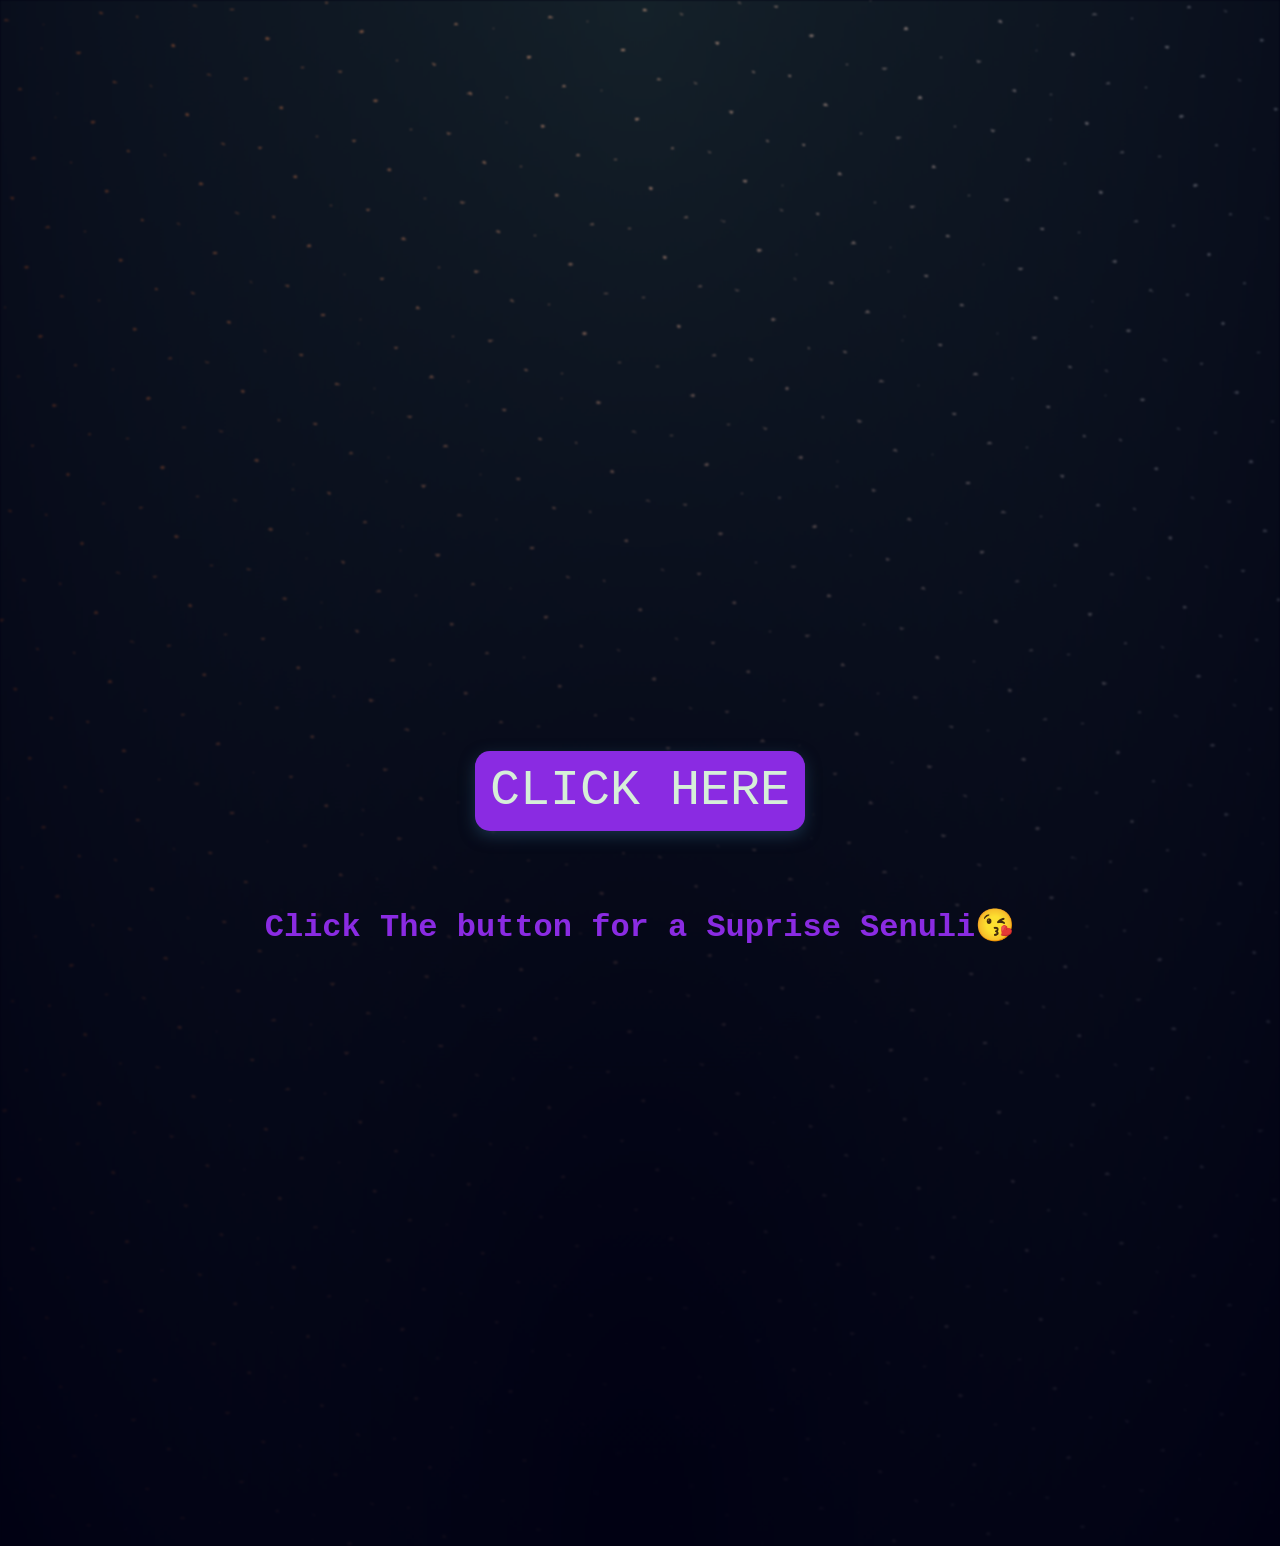
==== commit 64598274: "Rename home.html to index.html" ====
--- a/index.html
+++ b/index.html
@@ -1,454 +1,29 @@
-<!DOCTYPE html>
-<html lang="en" >
-<head>
-  <meta charset="UTF-8">
-  <title>Lv YOU</title>
-  <link rel="stylesheet" href="./style.css">
+<html>
+    <head>
+        <meta charset="UTF-8">
+        <title>
+            Lv you senuuu
+        </title>
+        <link rel="stylesheet" href="./h_style.css">
 
-</head>
-<body>
+    </head>
+    <body>
+        <div class="container">
+            <div class="night"></div>
+            <div class="Text">
+                <div class="bubble"><svg class="heart" viewBox="0 0 32 32">
+                    <title>heart22</title>
+                    <path d="M23.6 2c-3.363 0-6.258 2.736-7.599 5.594-1.342-2.858-4.237-5.594-7.601-5.594-4.637 0-8.4 3.764-8.4 8.401 0 9.433 9.516 11.906 16.001 21.232 6.13-9.268 15.999-12.1 15.999-21.232 0-4.637-3.763-8.401-8.4-8.401z"></path>
+                    </svg>
+                </div>
+                <button onclick="window.location='index.html';" class="Main_b">Click Here</button>
+                <h1>
+                    Click The button for a Suprise Senuli😘
+                </h1>
+                
 
-<div class="container">
-  <div class="night"></div>
-<h1>
-                    love you and Hope you Have a Beautiful and Sucessfull Day
-                </h1>
-  <div class="flowers">
-    <div class="flower flower--1">
-      <div class="flower__leafs flower__leafs--1">
-        <div class="flower__leaf flower__leaf--1"></div>
-        <div class="flower__leaf flower__leaf--2"></div>
-        <div class="flower__leaf flower__leaf--3"></div>
-        <div class="flower__leaf flower__leaf--4"></div>
-        <div class="flower__white-circle"></div>
+            </div>
+        </div>
 
-        <div class="flower__light flower__light--1"></div>
-        <div class="flower__light flower__light--2"></div>
-        <div class="flower__light flower__light--3"></div>
-        <div class="flower__light flower__light--4"></div>
-        <div class="flower__light flower__light--5"></div>
-        <div class="flower__light flower__light--6"></div>
-        <div class="flower__light flower__light--7"></div>
-        <div class="flower__light flower__light--8"></div>
-
-      </div>
-      <div class="flower__line">
-        <div class="flower__line__leaf flower__line__leaf--1"></div>
-        <div class="flower__line__leaf flower__line__leaf--2"></div>
-        <div class="flower__line__leaf flower__line__leaf--3"></div>
-        <div class="flower__line__leaf flower__line__leaf--4"></div>
-        <div class="flower__line__leaf flower__line__leaf--5"></div>
-        <div class="flower__line__leaf flower__line__leaf--6"></div>
-      </div>
-    </div>
-
-    <div class="flower flower--2">
-      <div class="flower__leafs flower__leafs--2">
-        <div class="flower__leaf flower__leaf--1"></div>
-        <div class="flower__leaf flower__leaf--2"></div>
-        <div class="flower__leaf flower__leaf--3"></div>
-        <div class="flower__leaf flower__leaf--4"></div>
-        <div class="flower__white-circle"></div>
-
-        <div class="flower__light flower__light--1"></div>
-        <div class="flower__light flower__light--2"></div>
-        <div class="flower__light flower__light--3"></div>
-        <div class="flower__light flower__light--4"></div>
-        <div class="flower__light flower__light--5"></div>
-        <div class="flower__light flower__light--6"></div>
-        <div class="flower__light flower__light--7"></div>
-        <div class="flower__light flower__light--8"></div>
-
-      </div>
-      <div class="flower__line">
-        <div class="flower__line__leaf flower__line__leaf--1"></div>
-        <div class="flower__line__leaf flower__line__leaf--2"></div>
-        <div class="flower__line__leaf flower__line__leaf--3"></div>
-        <div class="flower__line__leaf flower__line__leaf--4"></div>
-      </div>
-    </div>
-
-    <div class="flower flower--3">
-      <div class="flower__leafs flower__leafs--3">
-        <div class="flower__leaf flower__leaf--1"></div>
-        <div class="flower__leaf flower__leaf--2"></div>
-        <div class="flower__leaf flower__leaf--3"></div>
-        <div class="flower__leaf flower__leaf--4"></div>
-        <div class="flower__white-circle"></div>
-
-        <div class="flower__light flower__light--1"></div>
-        <div class="flower__light flower__light--2"></div>
-        <div class="flower__light flower__light--3"></div>
-        <div class="flower__light flower__light--4"></div>
-        <div class="flower__light flower__light--5"></div>
-        <div class="flower__light flower__light--6"></div>
-        <div class="flower__light flower__light--7"></div>
-        <div class="flower__light flower__light--8"></div>
-
-      </div>
-      <div class="flower__line">
-        <div class="flower__line__leaf flower__line__leaf--1"></div>
-        <div class="flower__line__leaf flower__line__leaf--2"></div>
-        <div class="flower__line__leaf flower__line__leaf--3"></div>
-        <div class="flower__line__leaf flower__line__leaf--4"></div>
-      </div>
-    </div>
-    <div class="flower flower--4">
-      <div class="flower__leafs flower__leafs--3">
-        <div class="flower__leaf flower__leaf--1"></div>
-        <div class="flower__leaf flower__leaf--2"></div>
-        <div class="flower__leaf flower__leaf--3"></div>
-        <div class="flower__leaf flower__leaf--4"></div>
-        <div class="flower__white-circle"></div>
-
-        <div class="flower__light flower__light--1"></div>
-        <div class="flower__light flower__light--2"></div>
-        <div class="flower__light flower__light--3"></div>
-        <div class="flower__light flower__light--4"></div>
-        <div class="flower__light flower__light--5"></div>
-        <div class="flower__light flower__light--6"></div>
-        <div class="flower__light flower__light--7"></div>
-        <div class="flower__light flower__light--8"></div>
-
-      </div>
-      <div class="flower__line">
-        <div class="flower__line__leaf flower__line__leaf--1"></div>
-        <div class="flower__line__leaf flower__line__leaf--2"></div>
-        <div class="flower__line__leaf flower__line__leaf--3"></div>
-        <div class="flower__line__leaf flower__line__leaf--4"></div>
-      </div>
-    </div>
-
-    <div class="grow-ans" style="--d:1.2s">
-      <div class="flower__g-long">
-        <div class="flower__g-long__top"></div>
-        <div class="flower__g-long__bottom"></div>
-      </div>
-    </div>
-
-    <div class="growing-grass">
-      <div class="flower__grass flower__grass--1">
-        <div class="flower__grass--top"></div>
-        <div class="flower__grass--bottom"></div>
-        <div class="flower__grass__leaf flower__grass__leaf--1"></div>
-        <div class="flower__grass__leaf flower__grass__leaf--2"></div>
-        <div class="flower__grass__leaf flower__grass__leaf--3"></div>
-        <div class="flower__grass__leaf flower__grass__leaf--4"></div>
-        <div class="flower__grass__leaf flower__grass__leaf--5"></div>
-        <div class="flower__grass__leaf flower__grass__leaf--6"></div>
-        <div class="flower__grass__leaf flower__grass__leaf--7"></div>
-        <div class="flower__grass__leaf flower__grass__leaf--8"></div>
-        <div class="flower__grass__overlay"></div>
-      </div>
-    </div>
-
-    <div class="growing-grass">
-      <div class="flower__grass flower__grass--2">
-        <div class="flower__grass--top"></div>
-        <div class="flower__grass--bottom"></div>
-        <div class="flower__grass__leaf flower__grass__leaf--1"></div>
-        <div class="flower__grass__leaf flower__grass__leaf--2"></div>
-        <div class="flower__grass__leaf flower__grass__leaf--3"></div>
-        <div class="flower__grass__leaf flower__grass__leaf--4"></div>
-        <div class="flower__grass__leaf flower__grass__leaf--5"></div>
-        <div class="flower__grass__leaf flower__grass__leaf--6"></div>
-        <div class="flower__grass__leaf flower__grass__leaf--7"></div>
-        <div class="flower__grass__leaf flower__grass__leaf--8"></div>
-        <div class="flower__grass__overlay"></div>
-      </div>
-    </div>
-
-    <div class="grow-ans" style="--d:2.4s">
-      <div class="flower__g-right flower__g-right--1">
-        <div class="leaf"></div>
-      </div>
-    </div>
-
-    <div class="grow-ans" style="--d:2.8s">
-      <div class="flower__g-right flower__g-right--2">
-        <div class="leaf"></div>
-      </div>
-    </div>
-
-    <div class="grow-ans" style="--d:2.8s">
-      <div class="flower__g-front">
-        <div class="flower__g-front__leaf-wrapper flower__g-front__leaf-wrapper--1">
-          <div class="flower__g-front__leaf"></div>
-        </div>
-        <div class="flower__g-front__leaf-wrapper flower__g-front__leaf-wrapper--2">
-          <div class="flower__g-front__leaf"></div>
-        </div>
-        <div class="flower__g-front__leaf-wrapper flower__g-front__leaf-wrapper--3">
-          <div class="flower__g-front__leaf"></div>
-        </div>
-        <div class="flower__g-front__leaf-wrapper flower__g-front__leaf-wrapper--4">
-          <div class="flower__g-front__leaf"></div>
-        </div>
-        <div class="flower__g-front__leaf-wrapper flower__g-front__leaf-wrapper--5">
-          <div class="flower__g-front__leaf"></div>
-        </div>
-        <div class="flower__g-front__leaf-wrapper flower__g-front__leaf-wrapper--6">
-          <div class="flower__g-front__leaf"></div>
-        </div>
-        <div class="flower__g-front__leaf-wrapper flower__g-front__leaf-wrapper--7">
-          <div class="flower__g-front__leaf"></div>
-        </div>
-        <div class="flower__g-front__leaf-wrapper flower__g-front__leaf-wrapper--8">
-          <div class="flower__g-front__leaf"></div>
-        </div>
-        <div class="flower__g-front__line"></div>
-      </div>
-    </div>
-
-    <div class="grow-ans" style="--d:3.2s">
-      <div class="flower__g-fr">
-        <div class="leaf"></div>
-        <div class="flower__g-fr__leaf flower__g-fr__leaf--1"></div>
-        <div class="flower__g-fr__leaf flower__g-fr__leaf--2"></div>
-        <div class="flower__g-fr__leaf flower__g-fr__leaf--3"></div>
-        <div class="flower__g-fr__leaf flower__g-fr__leaf--4"></div>
-        <div class="flower__g-fr__leaf flower__g-fr__leaf--5"></div>
-        <div class="flower__g-fr__leaf flower__g-fr__leaf--6"></div>
-        <div class="flower__g-fr__leaf flower__g-fr__leaf--7"></div>
-        <div class="flower__g-fr__leaf flower__g-fr__leaf--8"></div>
-      </div>
-    </div>
-
-    <div class="long-g long-g--0">
-      <div class="grow-ans" style="--d:3s">
-        <div class="leaf leaf--0"></div>
-      </div>
-      <div class="grow-ans" style="--d:2.2s">
-        <div class="leaf leaf--1"></div>
-      </div>
-      <div class="grow-ans" style="--d:3.4s">
-        <div class="leaf leaf--2"></div>
-      </div>
-      <div class="grow-ans" style="--d:3.6s">
-        <div class="leaf leaf--3"></div>
-      </div>
-    </div>
-
-    <div class="long-g long-g--1">
-      <div class="grow-ans" style="--d:3.6s">
-        <div class="leaf leaf--0"></div>
-      </div>
-      <div class="grow-ans" style="--d:3.8s">
-        <div class="leaf leaf--1"></div>
-      </div>
-      <div class="grow-ans" style="--d:4s">
-        <div class="leaf leaf--2"></div>
-      </div>
-      <div class="grow-ans" style="--d:4.2s">
-        <div class="leaf leaf--3"></div>
-      </div>
-    </div>
-
-    <div class="long-g long-g--2">
-      <div class="grow-ans" style="--d:4s">
-        <div class="leaf leaf--0"></div>
-      </div>
-      <div class="grow-ans" style="--d:4.2s">
-        <div class="leaf leaf--1"></div>
-      </div>
-      <div class="grow-ans" style="--d:4.4s">
-        <div class="leaf leaf--2"></div>
-      </div>
-      <div class="grow-ans" style="--d:4.6s">
-        <div class="leaf leaf--3"></div>
-      </div>
-    </div>
-
-    <div class="long-g long-g--3">
-      <div class="grow-ans" style="--d:4s">
-        <div class="leaf leaf--0"></div>
-      </div>
-      <div class="grow-ans" style="--d:4.2s">
-        <div class="leaf leaf--1"></div>
-      </div>
-      <div class="grow-ans" style="--d:3s">
-        <div class="leaf leaf--2"></div>
-      </div>
-      <div class="grow-ans" style="--d:3.6s">
-        <div class="leaf leaf--3"></div>
-      </div>
-    </div>
-
-    <div class="long-g long-g--4">
-      <div class="grow-ans" style="--d:4s">
-        <div class="leaf leaf--0"></div>
-      </div>
-      <div class="grow-ans" style="--d:4.2s">
-        <div class="leaf leaf--1"></div>
-      </div>
-      <div class="grow-ans" style="--d:3s">
-        <div class="leaf leaf--2"></div>
-      </div>
-      <div class="grow-ans" style="--d:3.6s">
-        <div class="leaf leaf--3"></div>
-      </div>
-    </div>
-
-    <div class="long-g long-g--5">
-      <div class="grow-ans" style="--d:4s">
-        <div class="leaf leaf--0"></div>
-      </div>
-      <div class="grow-ans" style="--d:4.2s">
-        <div class="leaf leaf--1"></div>
-      </div>
-      <div class="grow-ans" style="--d:3s">
-        <div class="leaf leaf--2"></div>
-      </div>
-      <div class="grow-ans" style="--d:3.6s">
-        <div class="leaf leaf--3"></div>
-      </div>
-    </div>
-
-    <div class="long-g long-g--6">
-      <div class="grow-ans" style="--d:4.2s">
-        <div class="leaf leaf--0"></div>
-      </div>
-      <div class="grow-ans" style="--d:4.4s">
-        <div class="leaf leaf--1"></div>
-      </div>
-      <div class="grow-ans" style="--d:4.6s">
-        <div class="leaf leaf--2"></div>
-      </div>
-      <div class="grow-ans" style="--d:4.8s">
-        <div class="leaf leaf--3"></div>
-      </div>
-    </div>
-
-    <div class="long-g long-g--7">
-      <div class="grow-ans" style="--d:3s">
-        <div class="leaf leaf--0"></div>
-      </div>
-      <div class="grow-ans" style="--d:3.2s">
-        <div class="leaf leaf--1"></div>
-      </div>
-      <div class="grow-ans" style="--d:3.5s">
-        <div class="leaf leaf--2"></div>
-      </div>
-      <div class="grow-ans" style="--d:3.6s">
-        <div class="leaf leaf--3"></div>
-      </div>
-    </div>
-  </div>
-  <script src="./script.js"></script>
-  <div class="bubbles">
-<div class="bubble"><svg class="heart" viewBox="0 0 32 32">
-        <title>heart22</title>
-        <path d="M23.6 2c-3.363 0-6.258 2.736-7.599 5.594-1.342-2.858-4.237-5.594-7.601-5.594-4.637 0-8.4 3.764-8.4 8.401 0 9.433 9.516 11.906 16.001 21.232 6.13-9.268 15.999-12.1 15.999-21.232 0-4.637-3.763-8.401-8.4-8.401z"></path>
-      </svg>
-    </div>    
-    <div class="bubble"><svg class="heart" viewBox="0 0 32 32">
-        <title>heart22</title>
-        <path d="M23.6 2c-3.363 0-6.258 2.736-7.599 5.594-1.342-2.858-4.237-5.594-7.601-5.594-4.637 0-8.4 3.764-8.4 8.401 0 9.433 9.516 11.906 16.001 21.232 6.13-9.268 15.999-12.1 15.999-21.232 0-4.637-3.763-8.401-8.4-8.401z"></path>
-      </svg>
-    </div>
-    <div class="bubble"><svg class="heart" viewBox="0 0 32 32">
-        <title>heart22</title>
-        <path d="M23.6 2c-3.363 0-6.258 2.736-7.599 5.594-1.342-2.858-4.237-5.594-7.601-5.594-4.637 0-8.4 3.764-8.4 8.401 0 9.433 9.516 11.906 16.001 21.232 6.13-9.268 15.999-12.1 15.999-21.232 0-4.637-3.763-8.401-8.4-8.401z"></path>
-      </svg>
-    </div>
-    <div class="bubble"><svg class="heart" viewBox="0 0 32 32">
-        <title>heart22</title>
-        <path d="M23.6 2c-3.363 0-6.258 2.736-7.599 5.594-1.342-2.858-4.237-5.594-7.601-5.594-4.637 0-8.4 3.764-8.4 8.401 0 9.433 9.516 11.906 16.001 21.232 6.13-9.268 15.999-12.1 15.999-21.232 0-4.637-3.763-8.401-8.4-8.401z"></path>
-      </svg>
-    </div>
-    <div class="bubble"><svg class="heart" viewBox="0 0 32 32">
-        <title>heart22</title>
-        <path d="M23.6 2c-3.363 0-6.258 2.736-7.599 5.594-1.342-2.858-4.237-5.594-7.601-5.594-4.637 0-8.4 3.764-8.4 8.401 0 9.433 9.516 11.906 16.001 21.232 6.13-9.268 15.999-12.1 15.999-21.232 0-4.637-3.763-8.401-8.4-8.401z"></path>
-      </svg>
-    </div>
-    <div class="bubble"><svg class="heart" viewBox="0 0 32 32">
-        <title>heart22</title>
-        <path d="M23.6 2c-3.363 0-6.258 2.736-7.599 5.594-1.342-2.858-4.237-5.594-7.601-5.594-4.637 0-8.4 3.764-8.4 8.401 0 9.433 9.516 11.906 16.001 21.232 6.13-9.268 15.999-12.1 15.999-21.232 0-4.637-3.763-8.401-8.4-8.401z"></path>
-      </svg>
-    </div>
-    <div class="bubble"><svg class="heart" viewBox="0 0 32 32">
-        <title>heart22</title>
-        <path d="M23.6 2c-3.363 0-6.258 2.736-7.599 5.594-1.342-2.858-4.237-5.594-7.601-5.594-4.637 0-8.4 3.764-8.4 8.401 0 9.433 9.516 11.906 16.001 21.232 6.13-9.268 15.999-12.1 15.999-21.232 0-4.637-3.763-8.401-8.4-8.401z"></path>
-      </svg>
-    </div>
-    <div class="bubble"><svg class="heart" viewBox="0 0 32 32">
-        <title>heart22</title>
-        <path d="M23.6 2c-3.363 0-6.258 2.736-7.599 5.594-1.342-2.858-4.237-5.594-7.601-5.594-4.637 0-8.4 3.764-8.4 8.401 0 9.433 9.516 11.906 16.001 21.232 6.13-9.268 15.999-12.1 15.999-21.232 0-4.637-3.763-8.401-8.4-8.401z"></path>
-      </svg>
-    </div>
-    <div class="bubble"><svg class="heart" viewBox="0 0 32 32">
-        <title>heart22</title>
-        <path d="M23.6 2c-3.363 0-6.258 2.736-7.599 5.594-1.342-2.858-4.237-5.594-7.601-5.594-4.637 0-8.4 3.764-8.4 8.401 0 9.433 9.516 11.906 16.001 21.232 6.13-9.268 15.999-12.1 15.999-21.232 0-4.637-3.763-8.401-8.4-8.401z"></path>
-      </svg>
-    </div>
-    <div class="bubble"><svg class="heart" viewBox="0 0 32 32">
-        <title>heart22</title>
-        <path d="M23.6 2c-3.363 0-6.258 2.736-7.599 5.594-1.342-2.858-4.237-5.594-7.601-5.594-4.637 0-8.4 3.764-8.4 8.401 0 9.433 9.516 11.906 16.001 21.232 6.13-9.268 15.999-12.1 15.999-21.232 0-4.637-3.763-8.401-8.4-8.401z"></path>
-      </svg>
-    </div>
-    <div class="bubble"><svg class="heart" viewBox="0 0 32 32">
-        <title>heart22</title>
-        <path d="M23.6 2c-3.363 0-6.258 2.736-7.599 5.594-1.342-2.858-4.237-5.594-7.601-5.594-4.637 0-8.4 3.764-8.4 8.401 0 9.433 9.516 11.906 16.001 21.232 6.13-9.268 15.999-12.1 15.999-21.232 0-4.637-3.763-8.401-8.4-8.401z"></path>
-      </svg>
-    </div>
-    <div class="bubble"><svg class="heart" viewBox="0 0 32 32">
-        <title>heart22</title>
-        <path d="M23.6 2c-3.363 0-6.258 2.736-7.599 5.594-1.342-2.858-4.237-5.594-7.601-5.594-4.637 0-8.4 3.764-8.4 8.401 0 9.433 9.516 11.906 16.001 21.232 6.13-9.268 15.999-12.1 15.999-21.232 0-4.637-3.763-8.401-8.4-8.401z"></path>
-      </svg>
-    </div>
-    <div class="bubble"><svg class="heart" viewBox="0 0 32 32">
-        <title>heart22</title>
-        <path d="M23.6 2c-3.363 0-6.258 2.736-7.599 5.594-1.342-2.858-4.237-5.594-7.601-5.594-4.637 0-8.4 3.764-8.4 8.401 0 9.433 9.516 11.906 16.001 21.232 6.13-9.268 15.999-12.1 15.999-21.232 0-4.637-3.763-8.401-8.4-8.401z"></path>
-      </svg>
-    </div>
-    <div class="bubble"><svg class="heart" viewBox="0 0 32 32">
-        <title>heart22</title>
-        <path d="M23.6 2c-3.363 0-6.258 2.736-7.599 5.594-1.342-2.858-4.237-5.594-7.601-5.594-4.637 0-8.4 3.764-8.4 8.401 0 9.433 9.516 11.906 16.001 21.232 6.13-9.268 15.999-12.1 15.999-21.232 0-4.637-3.763-8.401-8.4-8.401z"></path>
-      </svg>
-    </div>
-    <div class="bubble"><svg class="heart" viewBox="0 0 32 32">
-        <title>heart22</title>
-        <path d="M23.6 2c-3.363 0-6.258 2.736-7.599 5.594-1.342-2.858-4.237-5.594-7.601-5.594-4.637 0-8.4 3.764-8.4 8.401 0 9.433 9.516 11.906 16.001 21.232 6.13-9.268 15.999-12.1 15.999-21.232 0-4.637-3.763-8.401-8.4-8.401z"></path>
-      </svg>
-    </div>
-    <div class="bubble"><svg class="heart" viewBox="0 0 32 32">
-        <title>heart22</title>
-        <path d="M23.6 2c-3.363 0-6.258 2.736-7.599 5.594-1.342-2.858-4.237-5.594-7.601-5.594-4.637 0-8.4 3.764-8.4 8.401 0 9.433 9.516 11.906 16.001 21.232 6.13-9.268 15.999-12.1 15.999-21.232 0-4.637-3.763-8.401-8.4-8.401z"></path>
-      </svg>
-    </div>
-    <div class="bubble"><svg class="heart" viewBox="0 0 32 32">
-        <title>heart22</title>
-        <path d="M23.6 2c-3.363 0-6.258 2.736-7.599 5.594-1.342-2.858-4.237-5.594-7.601-5.594-4.637 0-8.4 3.764-8.4 8.401 0 9.433 9.516 11.906 16.001 21.232 6.13-9.268 15.999-12.1 15.999-21.232 0-4.637-3.763-8.401-8.4-8.401z"></path>
-      </svg>
-    </div>
-    <div class="bubble"><svg class="heart" viewBox="0 0 32 32">
-        <title>heart22</title>
-        <path d="M23.6 2c-3.363 0-6.258 2.736-7.599 5.594-1.342-2.858-4.237-5.594-7.601-5.594-4.637 0-8.4 3.764-8.4 8.401 0 9.433 9.516 11.906 16.001 21.232 6.13-9.268 15.999-12.1 15.999-21.232 0-4.637-3.763-8.401-8.4-8.401z"></path>
-      </svg>
-    </div>
-    <div class="bubble"><svg class="heart" viewBox="0 0 32 32">
-        <title>heart22</title>
-        <path d="M23.6 2c-3.363 0-6.258 2.736-7.599 5.594-1.342-2.858-4.237-5.594-7.601-5.594-4.637 0-8.4 3.764-8.4 8.401 0 9.433 9.516 11.906 16.001 21.232 6.13-9.268 15.999-12.1 15.999-21.232 0-4.637-3.763-8.401-8.4-8.401z"></path>
-      </svg>
-    </div>
-    <div class="bubble"><svg class="heart" viewBox="0 0 32 32">
-        <title>heart22</title>
-        <path d="M23.6 2c-3.363 0-6.258 2.736-7.599 5.594-1.342-2.858-4.237-5.594-7.601-5.594-4.637 0-8.4 3.764-8.4 8.401 0 9.433 9.516 11.906 16.001 21.232 6.13-9.268 15.999-12.1 15.999-21.232 0-4.637-3.763-8.401-8.4-8.401z"></path>
-      </svg>
-</div>
-<!-- partial -->
-  
-  <script>
-    // 确保动画立即开始
-    document.addEventListener('DOMContentLoaded', function() {
-      setTimeout(function() {
-        const container = document.querySelector('.container');
-        if (container) {
-          container.classList.remove('container');
-        }
-      }, 100);
-    });
-  </script>
-
-</body>
-</html>+    </body>
+</html>
--- a/h_style.css
+++ b/h_style.css
@@ -0,0 +1,98 @@
+*,
+*::after,
+*::before {
+  padding: 0;
+  margin: 0;
+  box-sizing: border-box;
+}
+
+:root {
+  --dark-color: #010113;
+}
+
+body {
+  display: flex;
+  align-items: flex-end;
+  justify-content: center;
+  min-height: 100vh;
+  background-color: var(--dark-color);
+  overflow: hidden;
+  perspective: 1000px;
+}
+.night {
+  position: fixed;
+  left: 50%;
+  top: 0;
+  transform: translateX(-50%);
+  width: 100%;
+  height: 100%;
+  filter: blur(0.1vmin);
+  background-image: radial-gradient(
+      ellipse at top,
+      transparent 0%,
+      var(--dark-color)
+    ),
+    radial-gradient(
+      ellipse at bottom,
+      var(--dark-color),
+      rgba(145, 233, 255, 0.2)
+    ),
+    repeating-linear-gradient(
+      220deg,
+      rgb(0, 0, 0) 0px,
+      rgb(0, 0, 0) 19px,
+      transparent 19px,
+      transparent 22px
+    ),
+    repeating-linear-gradient(
+      189deg,
+      rgb(0, 0, 0) 0px,
+      rgb(0, 0, 0) 19px,
+      transparent 19px,
+      transparent 22px
+    ),
+    repeating-linear-gradient(
+      148deg,
+      rgb(0, 0, 0) 0px,
+      rgb(0, 0, 0) 19px,
+      transparent 19px,
+      transparent 22px
+    ),
+    linear-gradient(90deg, rgb(255, 94, 0), rgb(240, 240, 240));
+}
+H1{
+    position: sticky;
+    margin-bottom: 80%;
+
+    font-family: 'Courier New', Courier, monospace;
+    color: blueviolet;
+}
+.Main_b{
+    margin-left: 28%;
+    position: sticky;
+    margin-bottom: 10%;
+    font-family: 'Courier New', Courier, monospace;
+    color: blueviolet;
+    text-align: center;
+    text-transform: uppercase;
+    cursor: pointer;
+    font-size: 50px;
+    position: relative;
+    background-color: blueviolet;
+    border: none;
+    color: #D6EFD8;
+    padding: 0px 15px;
+    height: 80px;
+    text-align: center;
+    transition-duration: 0.4s;
+    overflow: hidden;
+    box-shadow: 0 5px 15px #193047;
+    border-radius: 15px;
+  }
+
+.Main_b:hover {
+    background: #fff;
+    box-shadow: 0px 2px 10px 5px #1abc9c;
+    color: #000;
+  }
+  
